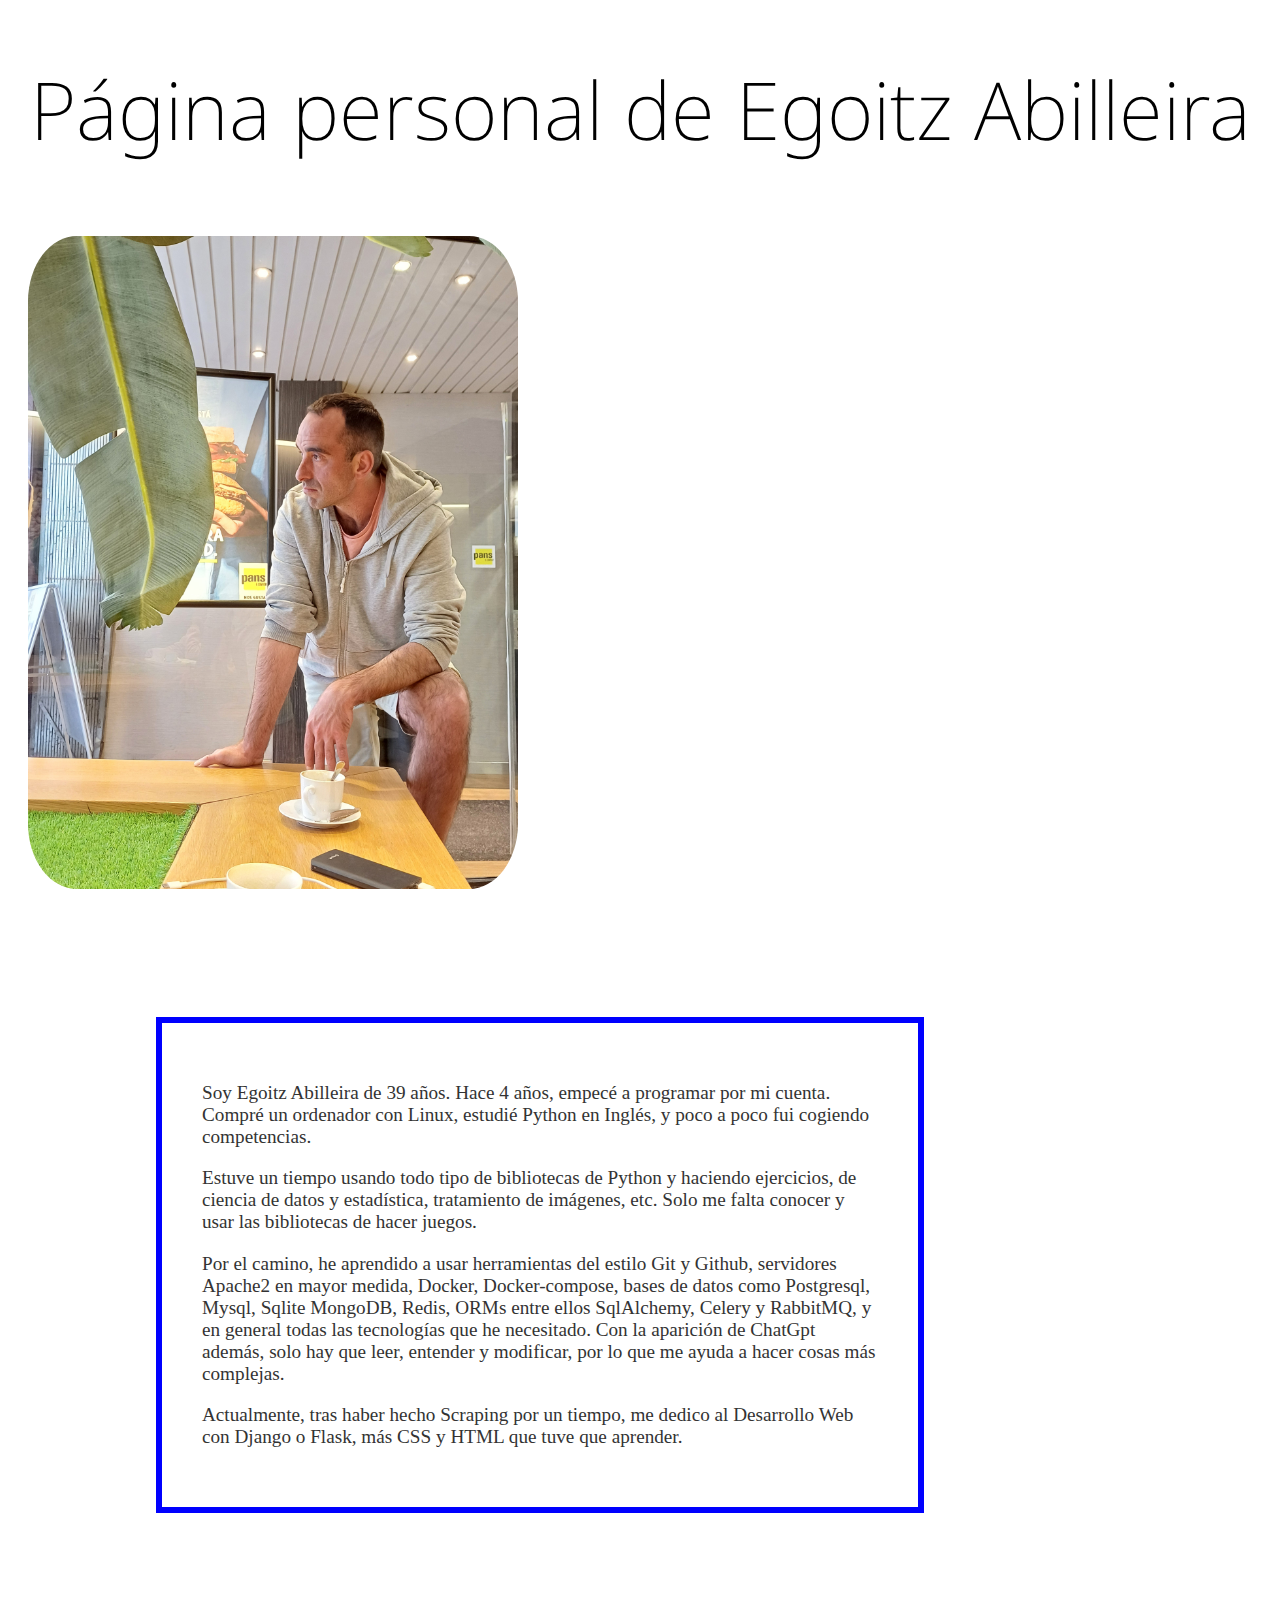
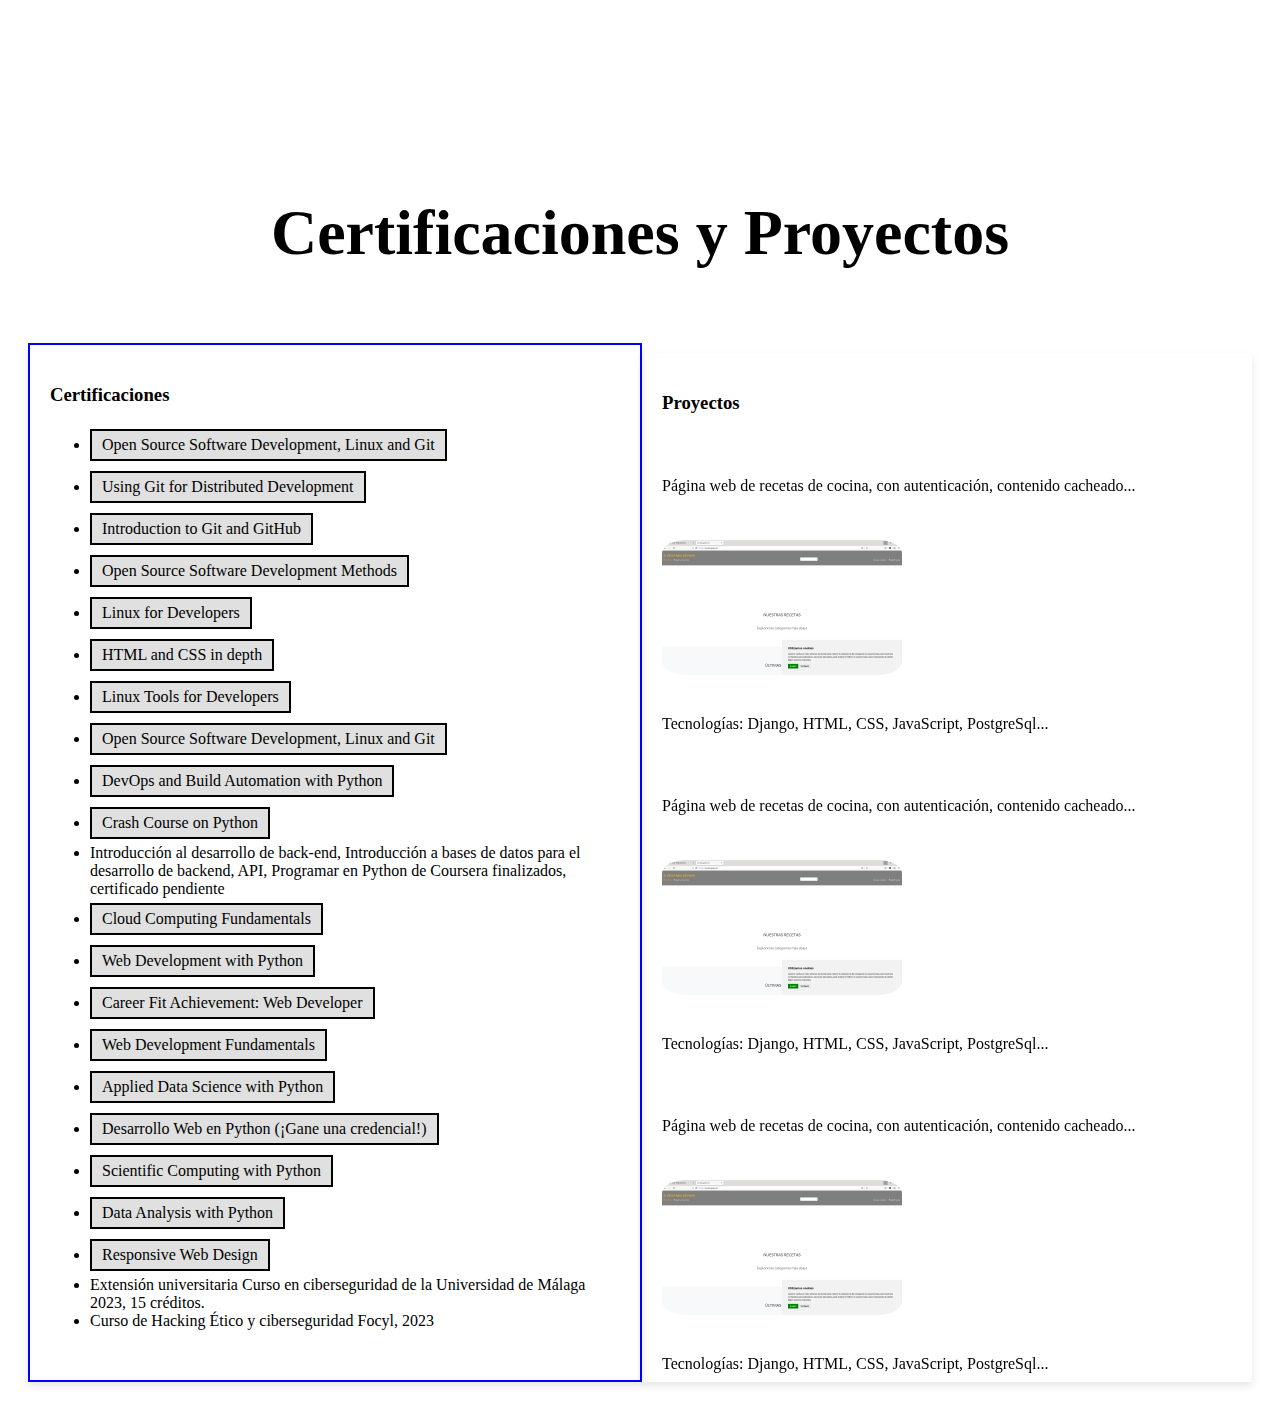
==== index.html @ 9eaa9059 "pages deployment prepared" ====
<!DOCTYPE html>
<html lang="en">
<head>
    <meta charset="UTF-8">
    <meta http-equiv="X-UA-Compatible" content="IE=edge">
    <meta name="viewport" content="width=device-width, initial-scale=1.0">
    <title>Egoitz Abilleira</title>
    <link rel="stylesheet" href="css/styles.css">
    <link rel="preconnect" href="https://fonts.googleapis.com">
    <link rel="preconnect" href="https://fonts.gstatic.com" crossorigin>
    <link href="https://fonts.googleapis.com/css2?family=Noto+Sans:ital,wght@0,100..900;1,100..900&display=swap" rel="stylesheet">
</head>
<body>
    <h1 class="encabezado noto-sans-principal">Página personal de Egoitz Abilleira</h1>
    <div class="container">
        <img src="images/egoitz.jpg" alt="imagen de Egoitz en un bar" class="imagen-portada">
        <div class="texto">
            <p>Soy Egoitz Abilleira de 39 años. Hace 4 años, empecé a programar por mi cuenta. Compré un ordenador con Linux, estudié Python en Inglés, y poco a poco fui cogiendo competencias.</p>
            <p>Estuve un tiempo usando todo tipo de bibliotecas de Python y haciendo ejercicios, de ciencia de datos y estadística, tratamiento de imágenes, etc. Solo me falta conocer y usar las bibliotecas de hacer juegos.</p>
            <p>Por el camino, he aprendido a usar herramientas del estilo Git y Github, servidores Apache2 en mayor medida, Docker, Docker-compose, bases de datos como Postgresql, Mysql, Sqlite MongoDB, Redis, ORMs entre ellos SqlAlchemy, Celery y RabbitMQ, y en general todas las tecnologías que he necesitado. Con la aparición de ChatGpt además, solo hay que leer, entender y modificar, por lo que me ayuda a hacer cosas más complejas.</p>  
            <p>Actualmente, tras haber hecho Scraping por un tiempo, me dedico al Desarrollo Web con Django o Flask, más CSS y HTML que tuve que aprender.</p>
        </div>
    </div>
        <h2 class="proyectos-general">Certificaciones y Proyectos</h2>
        <div class="container-certificaciones">
            <div class="certificaciones">
                <h3>Certificaciones</h3>
                <ul>
                    <li><a href="https://coursera.org/share/5e791235f483a3321ea0749d07b5738d" alt="Certificado Open Source Software Development, Linux and Git">Open Source Software Development, Linux and Git</a></li>
                    <li><a href="https://coursera.org/share/64c49ed58aa99e72b7c7ee0e04119a57" alt="Certificado Using Git for Distributed Development">Using Git for Distributed Development</a></li>
                    <li><a href="https://coursera.org/share/950c98c33cd88bc21c726cab302c7c90" alt="Certificado Introduction to Git and GitHub">Introduction to Git and GitHub</a></li>
                    <li><a href="https://coursera.org/share/4c21274ac7ad7e0899e19bfd77bc5443" alt="Certificado Open Source Software Development Methods">Open Source Software Development Methods</a></li>
                    <li><a href="https://coursera.org/share/cb8cbb993e0e79a87a325042787c3967" alt="Certificado Linux for Developers">Linux for Developers</a></li>
                    <li><a href="https://coursera.org/share/3f7f99d3c9ae329ac4e78a32f2f5c50c" alt="Certificado HTML and CSS in depth">HTML and CSS in depth</a></li>
                    <li><a href="https://coursera.org/share/3068f861a8083034b82b0c6dc4c56edb" alt="Certificado Linux Tools for Developers">Linux Tools for Developers</a></li>
                    <li><a href="https://coursera.org/share/5e791235f483a3321ea0749d07b5738d" alt="Certificado Open Source Software Development, Linux and Git">Open Source Software Development, Linux and Git</a></li>
                    <li><a href="https://coursera.org/share/c932295548ddf803f2cc835431535522" alt="Certificado DevOps and Build Automation with Python">DevOps and Build Automation with Python</a></li>
                    <li><a href="https://coursera.org/share/fd2536ddbe207f789de97fddfc4800f8" alt="Certificado Crash Course on Python">Crash Course on Python</a></li>
                    <li>Introducción al desarrollo de back-end, Introducción a bases de datos para el desarrollo de backend, API, Programar en Python de Coursera finalizados, certificado pendiente</li>
                    <li><a href="https://skills.yourlearning.ibm.com/credential/CREDLY-fd600bd9-7565-458c-b5d2-7b5b8b856eeb" alt="Credencial Cloud Computing Fundamentals">Cloud Computing Fundamentals</a></li>
                    <li><a href="https://skills.yourlearning.ibm.com/credential/CREDLY-e9e5ff35-fe36-4f0b-a3a0-97895da894c3" alt="Certificado Web Development with Python">Web Development with Python</a></li>
                    <li><a href="https://skills.yourlearning.ibm.com/credential/CREDLY-3a60e96e-7e12-4f8d-9675-d45d09d2409f" alt="Credencial Career Fit Achievement: Web Developer">Career Fit Achievement: Web Developer</a></li>
                    <li><a href="https://skills.yourlearning.ibm.com/credential/CREDLY-ce744ad1-ca21-498e-a9ea-8c01f792977d" alt="Credencial Web Development Fundamentals">Web Development Fundamentals</a></li>
                    <li><a href="https://skills.yourlearning.ibm.com/certificate/share/0967531463ewogICJvYmplY3RJZCIgOiAiUExBTi1CNkNCRUZDQTJCRkQiLAogICJvYmplY3RUeXBlIiA6ICJBQ1RJVklUWSIsCiAgImxlYXJuZXJDTlVNIiA6ICIxNDc2MzY5UkVHIgp9c9bc02b106-10" alt="Credencial Applied Data Science with Python">Applied Data Science with Python</a></li>
                    <li><a href="https://skills.yourlearning.ibm.com/certificate/share/9e4340894aewogICJvYmplY3RJZCIgOiAiUExBTi05QkMxNTc1RjU1QjgiLAogICJvYmplY3RUeXBlIiA6ICJBQ1RJVklUWSIsCiAgImxlYXJuZXJDTlVNIiA6ICIxNDc2MzY5UkVHIgp9466256de52-10" alt="Credencial Desarrollo Web en Python (¡Gane una credencial!)">Desarrollo Web en Python (¡Gane una credencial!)</a></li>
                    <li><a href="https://freecodecamp.org/certification/fcc80d50951-a974-405d-a1d4-1a8f540de25c/scientific-computing-with-python-v7" alt="Certificado Scientific Computing with Python">Scientific Computing with Python</a></li>
                    <li><a href="https://freecodecamp.org/certification/fcc80d50951-a974-405d-a1d4-1a8f540de25c/data-analysis-with-python-v7" alt="Certificado Data Analysis with Python">Data Analysis with Python</a></li>
                    <li><a href="https://freecodecamp.org/certification/fcc80d50951-a974-405d-a1d4-1a8f540de25c/responsive-web-design" alt="Certificado Responsive Web Design">Responsive Web Design</a></li>                
                    <li>Extensión universitaria Curso en ciberseguridad de la Universidad de Málaga 2023, 15 créditos.</li>
                    <li>Curso de Hacking Ético y ciberseguridad Focyl, 2023</li>
                </ul>
            </div>
            <div class="container-proyectos">
                <h3>Proyectos</h3>
                <div class="miniaturas">
                    <!-- Proyecto 1 -->
                    <div class="proyecto">
                        <div class="descripcion">Página web de recetas de cocina, con autenticación, contenido cacheado...</div>
                        <div class="proyecto-inner">
                            <div class="proyecto-front">
                                <img src="images/portada.png" alt="Proyecto 1" class="miniatura">
                            </div>
                            <div class="proyecto-back">
                                <img src="images/expandir.png" alt="Descripción del Proyecto 1" class="miniatura">
                            </div>
                        </div>
                        <div class="tecnologias">Tecnologías: Django, HTML, CSS, JavaScript, PostgreSql...</div>
                    </div>
                                    <!-- Proyecto 1 -->
                                    <div class="proyecto">
                                        <div class="descripcion">Página web de recetas de cocina, con autenticación, contenido cacheado...</div>
                                        <div class="proyecto-inner">
                                            <div class="proyecto-front">
                                                <img src="images/portada.png" alt="Proyecto 1" class="miniatura">
                                            </div>
                                            <div class="proyecto-back">
                                                <img src="images/expandir.png" alt="Descripción del Proyecto 1" class="miniatura">
                                            </div>
                                        </div>
                                        <div class="tecnologias">Tecnologías: Django, HTML, CSS, JavaScript, PostgreSql...</div>
                                    </div>
                    <!-- Añade más proyectos aquí siguiendo el mismo formato -->
                                    <!-- Proyecto 1 -->
                                    <div class="proyecto">
                                        <div class="descripcion">Página web de recetas de cocina, con autenticación, contenido cacheado...</div>
                                        <div class="proyecto-inner">
                                            <div class="proyecto-front">
                                                <img src="images/portada.png" alt="Proyecto 1" class="miniatura">
                                            </div>
                                            <div class="proyecto-back">
                                                <img src="images/expandir.png" alt="Descripción del Proyecto 1" class="miniatura">
                                            </div>
                                        </div>
                                        <div class="tecnologias">Tecnologías: Django, HTML, CSS, JavaScript, PostgreSql...</div>
                                    </div>
                </div>
            </div>
        </div>
    <script src="js/main.js"></script>
</body>
</html>
---- css/styles.css ----
.noto-sans-principal {
    font-family: "Noto Sans", sans-serif;
    font-optical-sizing: auto;
    font-weight: 200;
    font-style: normal;
  }
  
body {
    overflow-x: hidden; /* Evita la barra de scroll horizontal */
}

.encabezado {
      font-size: 5rem;
      text-align: center;
  }
  
.container {
    display: flex;
    flex-wrap: wrap;
    align-items: center;
    justify-content: space-between;
    max-width: 100%;
    margin: 0 auto;
    padding: 20px;
    box-sizing: border-box;
    overflow: hidden;
}

.proyectos-general {
    font-size: 4rem;
    text-align: center;
    margin-top: 15vh;
}

.imagen-portada {
    width: 40vw;
    max-width: 40%;
    height: auto;
    border-radius: 10%;
    transition: transform 0.5s;
}

.imagen-portada:hover {
    transform: scale(1.05);
}

.texto {
    width: 60vw;
    padding-left: 20px;
    font-size: 1.2rem;
    color: #333;
    border: 6px solid blue;
    padding: 40px;
    margin: 10vw;
    box-sizing: border-box;
    max-width: 100vw;
    word-wrap: break-word;
}

.container-certificaciones {
    display: flex;
    justify-content: space-between;
    margin: 10px auto;
    padding: 20px;
}

.certificaciones {
    width: 48%;
    padding: 20px;
    border: 2px solid blue;
    box-shadow: 0 4px 8px rgba(0, 0, 0, 0.1);
}

.container-proyectos {
    width: 48%;
    padding: 20px;
    margin-top: 10px;
    box-shadow: 0 4px 8px rgba(0, 0, 0, 0.1);
}

.miniaturas {
    display: flex;
    flex-wrap: wrap; /* Permite que los elementos se muevan a la siguiente línea */
    justify-content: space-around; /* Espacio entre los proyectos */
    gap: 30px; /* Espacio entre miniaturas */
}

.proyecto {
    perspective: 1000px; /* Establece la perspectiva 3D */
    width: 100%; /* Ajusta según sea necesario */
    height: 200px; /* Ajusta según el tamaño de las imágenes */
    margin-bottom: 5vh; /* Espaciado entre proyectos */
    margin-top: 5vh;
}

.proyecto-inner {
    position: relative;
    width: 100%;
    height: 100%;
    transform-style: preserve-3d; /* Permite el efecto 3D */
    transition: transform 0.6s; /* Suaviza la animación */
}

.proyecto-front,
.proyecto-back {
    position: absolute;
    width: 100%;
    height: 100%;
    backface-visibility: hidden; /* Oculta la parte trasera cuando está girada */
    border-radius: 10%; /* Bordes redondeados */
    margin-top: 5vh;
    margin-bottom: 5vh;
}

.proyecto-front {
    z-index: 2; /* Mantiene la parte frontal encima */
}

.proyecto-back {
    transform: rotateY(180deg); /* Rota la parte trasera 180 grados */
}

.proyecto-inner:hover {
    transform: rotateY(180deg); /* Gira el contenedor al hacer hover */
}

.miniatura {
    width: auto; /* Asegura que las imágenes ocupen todo el ancho del contenedor */
    height: 15vh; /* Mantiene la relación de aspecto */
    border-radius: 10%; /* Bordes redondeados */
    object-fit: cover;
}

.tecnologias {
    margin-top: 20px;
    margin-bottom: 10px;
}

/* Estilos para los enlaces */
a {
    background-color: #e0e0e0; /* Fondo del enlace */
    border: 2px solid #000; /* Borde del enlace */
    padding: 5px 10px; /* Espaciado interno */
    text-decoration: none; /* Eliminar subrayado */
    color: #000; /* Color de texto */
    display: inline-block;
    margin: 5px 0;
    transition: background-color 0.3s, transform 0.3s;
}

a:hover {
    background-color: #c0c0c0; /* Fondo al hacer hover */
    transform: scale(1.05); /* Ligeramente más grande */
}

/* Media queries para pantallas pequeñas */
@media (max-width: 920px) {
    .container {
        flex-direction: column; /* Cambia a columna en pantallas pequeñas */
        padding: 10px;
    }
    
    .container-certificaciones {
        flex-direction: column;
        align-items: center;
    }

    .texto {
        margin: 5vh 0; /* Ajusta el margen superior e inferior */
        padding: 20px; /* Asegura que el padding no cause desbordamiento */
        width: 100%;
        max-width: 100vw; /* Evita desbordamientos en móviles */
    }
    
    .imagen-portada {
        width: 100%; /* Ancho completo para la imagen */
    }
    
    .certificaciones,
    .container-proyectos {
        margin-bottom: 20px;
        width: 100%; /* Ancho completo para certificaciones y proyectos */
    }
    
    .proyectos-general {
        font-size: 2.5rem; /* Ajustar tamaño del título en pantallas pequeñas */
    }

    .imagen-portada {
        width: 100%;
    }

    .proyecto {
        perspective: 1000px; /* Establece la perspectiva 3D */
        width: 100%; /* Ajusta según sea necesario */
        height: 200px; /* Ajusta según el tamaño de las imágenes */
        margin-bottom: 10vh; /* Espaciado entre proyectos */
        margin-top: 10vh;
    }

    body {
        overflow-x: hidden; /* Evita la barra de scroll horizontal */
    }

    .proyecto-front,
    .proyecto-back {
        margin-top: 20px;
        margin-bottom: 50px;
    }

    .tecnologias {
        margin-top: 40px;
        margin-bottom: 40px;
    }

    .descripcion {
        width: 100%; /* Ocupa el 100% del contenedor */
        padding: 10px; /* Ajustar padding para evitar desbordamiento */
        box-sizing: border-box; /* Asegura que padding no afecte el ancho */
        margin: 20px 20px;
    }
}
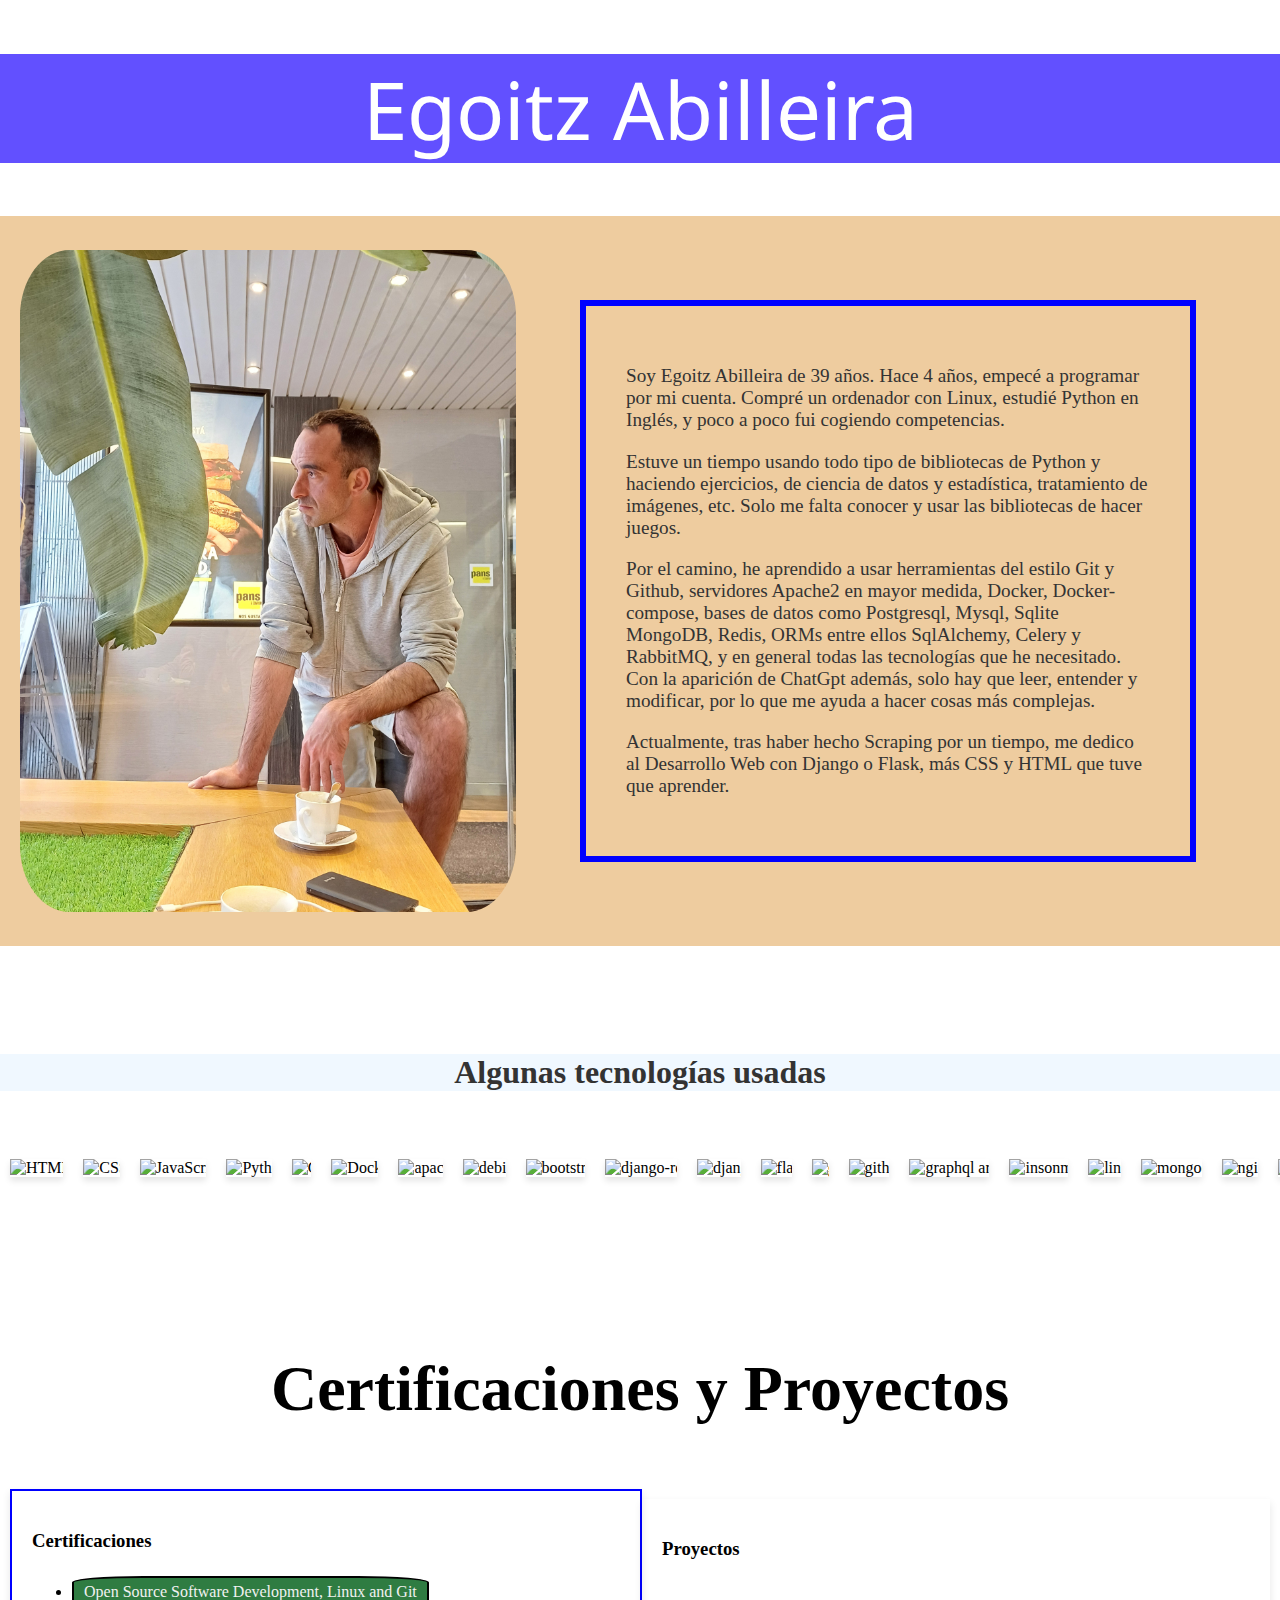
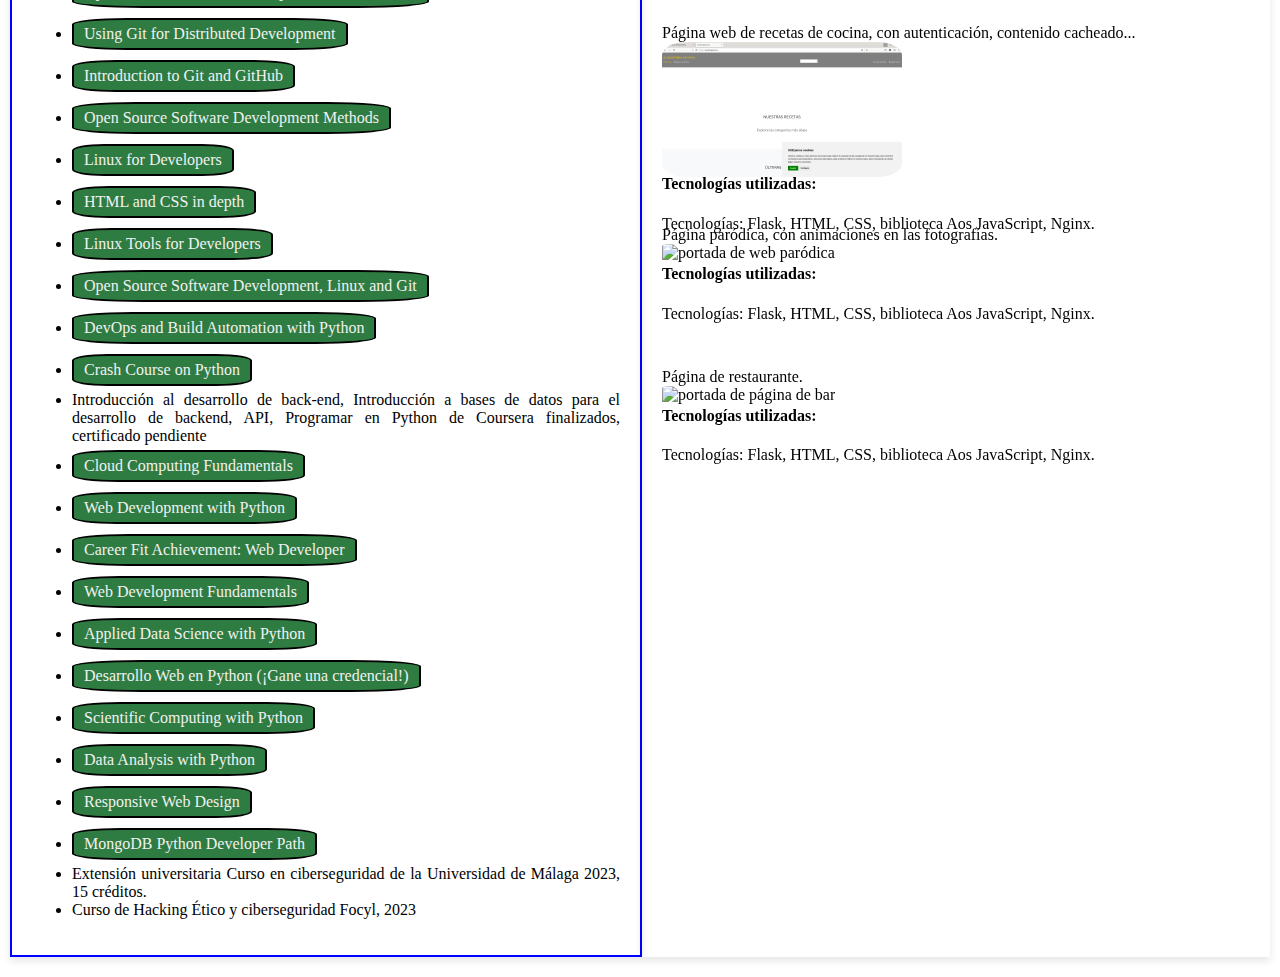
==== commit cf4f4c95: "layout en progreso" ====
--- a/index.html
+++ b/index.html
@@ -11,7 +11,7 @@
     <link href="https://fonts.googleapis.com/css2?family=Noto+Sans:ital,wght@0,100..900;1,100..900&display=swap" rel="stylesheet">
 </head>
 <body>
-    <h1 class="encabezado noto-sans-principal">Página personal de Egoitz Abilleira</h1>
+    <h1 class="encabezado noto-sans-principal">Egoitz Abilleira</h1>
     <div class="container">
         <img src="images/egoitz.jpg" alt="imagen de Egoitz en un bar" class="imagen-portada">
         <div class="texto">
@@ -20,6 +20,37 @@
             <p>Por el camino, he aprendido a usar herramientas del estilo Git y Github, servidores Apache2 en mayor medida, Docker, Docker-compose, bases de datos como Postgresql, Mysql, Sqlite MongoDB, Redis, ORMs entre ellos SqlAlchemy, Celery y RabbitMQ, y en general todas las tecnologías que he necesitado. Con la aparición de ChatGpt además, solo hay que leer, entender y modificar, por lo que me ayuda a hacer cosas más complejas.</p>  
             <p>Actualmente, tras haber hecho Scraping por un tiempo, me dedico al Desarrollo Web con Django o Flask, más CSS y HTML que tuve que aprender.</p>
         </div>
+    </div>
+    <div class="carousel-container">
+        <h2 class="carousel-title">Algunas tecnologías usadas</h2>
+            <div class="carousel">
+                <div class="carousel-track">
+                    <img src="https://cdn.jsdelivr.net/gh/devicons/devicon/icons/html5/html5-original.svg" alt="HTML5" class="carousel-logo" />
+                    <img src="https://cdn.jsdelivr.net/gh/devicons/devicon/icons/css3/css3-original.svg" alt="CSS3" class="carousel-logo" />
+                    <img src="https://cdn.jsdelivr.net/gh/devicons/devicon/icons/javascript/javascript-original.svg" alt="JavaScript" class="carousel-logo" />
+                    <img src="https://cdn.jsdelivr.net/gh/devicons/devicon/icons/python/python-original.svg" alt="Python" class="carousel-logo" />
+                    <img src="https://cdn.jsdelivr.net/gh/devicons/devicon/icons/go/go-original.svg" alt="Go" class="carousel-logo" />
+                    <img src="https://cdn.jsdelivr.net/gh/devicons/devicon/icons/docker/docker-original.svg" alt="Docker" class="carousel-logo"/>
+                    <img src="https://cdn.jsdelivr.net/gh/devicons/devicon@latest/icons/apache/apache-original-wordmark.svg" alt="apache" class="carousel-logo"/>
+                    <img src="https://cdn.jsdelivr.net/gh/devicons/devicon@latest/icons/debian/debian-original-wordmark.svg" alt="debian" class="carousel-logo" />
+                    <img src="https://cdn.jsdelivr.net/gh/devicons/devicon@latest/icons/bootstrap/bootstrap-original-wordmark.svg" alt="bootstrap" class="carousel-logo" />
+                    <img src="https://cdn.jsdelivr.net/gh/devicons/devicon@latest/icons/djangorest/djangorest-original.svg" alt="django-rest" class="carousel-logo" />
+                    <img src="https://cdn.jsdelivr.net/gh/devicons/devicon@latest/icons/django/django-plain.svg" alt="django" class="carousel-logo" />
+                    <img src="https://cdn.jsdelivr.net/gh/devicons/devicon@latest/icons/flask/flask-original-wordmark.svg" alt="flask" class="carousel-logo" />
+                    <img src="https://cdn.jsdelivr.net/gh/devicons/devicon@latest/icons/git/git-original-wordmark.svg" alt="git" class="carousel-logo"/>
+                    <img src="https://cdn.jsdelivr.net/gh/devicons/devicon@latest/icons/github/github-original-wordmark.svg" alt="github" class="carousel-logo" />
+                    <img src="https://cdn.jsdelivr.net/gh/devicons/devicon@latest/icons/graphql/graphql-plain.svg" alt="graphql architecture" class="carousel-logo" />
+                    <img src="https://cdn.jsdelivr.net/gh/devicons/devicon@latest/icons/insomnia/insomnia-original-wordmark.svg" alt="insonmia" class="carousel-logo" />
+                    <img src="https://cdn.jsdelivr.net/gh/devicons/devicon@latest/icons/linux/linux-original.svg" alt="linux" class="carousel-logo" />
+                    <img src="https://cdn.jsdelivr.net/gh/devicons/devicon@latest/icons/mongodb/mongodb-plain-wordmark.svg" alt="mongodb" class="carousel-logo" />
+                    <img src="https://cdn.jsdelivr.net/gh/devicons/devicon@latest/icons/nginx/nginx-original.svg" alt="nginx" class="carousel-logo" />
+                    <img src="https://cdn.jsdelivr.net/gh/devicons/devicon@latest/icons/postgresql/postgresql-original-wordmark.svg" alt="postgresql" class="carousel-logo" />
+                    <img src="https://cdn.jsdelivr.net/gh/devicons/devicon@latest/icons/pytest/pytest-original-wordmark.svg" alt="pytest" class="carousel-logo" />
+                    <img src="https://cdn.jsdelivr.net/gh/devicons/devicon@latest/icons/rabbitmq/rabbitmq-plain-wordmark.svg" alt="rabbitmq" class="carousel-logo" />
+                    <img src="https://cdn.jsdelivr.net/gh/devicons/devicon@latest/icons/selenium/selenium-original.svg" alt="selenium" class="carousel-logo" />
+                    <img src="https://cdn.jsdelivr.net/gh/devicons/devicon@latest/icons/ubuntu/ubuntu-original-wordmark.svg" alt="ubuntu" class="carousel-logo" />
+                </div>
+            </div>
     </div>
         <h2 class="proyectos-general">Certificaciones y Proyectos</h2>
         <div class="container-certificaciones">
@@ -46,6 +77,7 @@
                     <li><a href="https://freecodecamp.org/certification/fcc80d50951-a974-405d-a1d4-1a8f540de25c/scientific-computing-with-python-v7" alt="Certificado Scientific Computing with Python">Scientific Computing with Python</a></li>
                     <li><a href="https://freecodecamp.org/certification/fcc80d50951-a974-405d-a1d4-1a8f540de25c/data-analysis-with-python-v7" alt="Certificado Data Analysis with Python">Data Analysis with Python</a></li>
                     <li><a href="https://freecodecamp.org/certification/fcc80d50951-a974-405d-a1d4-1a8f540de25c/responsive-web-design" alt="Certificado Responsive Web Design">Responsive Web Design</a></li>                
+                    <li><a href="https://learn.mongodb.com/c/KRLtvllpQdGCoR5FCAbcKA" alt="certificado de MongoDB">MongoDB Python Developer Path</a></li>
                     <li>Extensión universitaria Curso en ciberseguridad de la Universidad de Málaga 2023, 15 créditos.</li>
                     <li>Curso de Hacking Ético y ciberseguridad Focyl, 2023</li>
                 </ul>
@@ -58,44 +90,55 @@
                         <div class="descripcion">Página web de recetas de cocina, con autenticación, contenido cacheado...</div>
                         <div class="proyecto-inner">
                             <div class="proyecto-front">
-                                <img src="images/portada.png" alt="Proyecto 1" class="miniatura">
+                                <img src="images/portada.png" alt="portada página de recetas" class="miniatura">
                             </div>
                             <div class="proyecto-back">
-                                <img src="images/expandir.png" alt="Descripción del Proyecto 1" class="miniatura">
+                                <img src="images/expandir.png" alt="detalle de recetas de la página" class="miniatura">
                             </div>
                         </div>
-                        <div class="tecnologias">Tecnologías: Django, HTML, CSS, JavaScript, PostgreSql...</div>
+                        <h4>Tecnologías utilizadas:</h4>
+                        <p>Tecnologías: Flask, HTML, CSS, biblioteca Aos JavaScript, Nginx.</p>                    </div>
                     </div>
-                                    <!-- Proyecto 1 -->
-                                    <div class="proyecto">
-                                        <div class="descripcion">Página web de recetas de cocina, con autenticación, contenido cacheado...</div>
-                                        <div class="proyecto-inner">
-                                            <div class="proyecto-front">
-                                                <img src="images/portada.png" alt="Proyecto 1" class="miniatura">
-                                            </div>
-                                            <div class="proyecto-back">
-                                                <img src="images/expandir.png" alt="Descripción del Proyecto 1" class="miniatura">
-                                            </div>
-                                        </div>
-                                        <div class="tecnologias">Tecnologías: Django, HTML, CSS, JavaScript, PostgreSql...</div>
-                                    </div>
-                    <!-- Añade más proyectos aquí siguiendo el mismo formato -->
-                                    <!-- Proyecto 1 -->
-                                    <div class="proyecto">
-                                        <div class="descripcion">Página web de recetas de cocina, con autenticación, contenido cacheado...</div>
-                                        <div class="proyecto-inner">
-                                            <div class="proyecto-front">
-                                                <img src="images/portada.png" alt="Proyecto 1" class="miniatura">
-                                            </div>
-                                            <div class="proyecto-back">
-                                                <img src="images/expandir.png" alt="Descripción del Proyecto 1" class="miniatura">
-                                            </div>
-                                        </div>
-                                        <div class="tecnologias">Tecnologías: Django, HTML, CSS, JavaScript, PostgreSql...</div>
-                                    </div>
-                </div>
+                        <!-- Proyecto 2 -->
+                    <div class="proyecto">
+                        <div class="descripcion">Página paródica, con animaciones en las fotografías.</div>
+                        <div class="proyecto-inner">
+                            <div class="proyecto-front">
+                                <img src="images/portada_ruta.png" alt="portada de web paródica" class="miniatura">
+                            </div>
+                            <div class="proyecto-back">
+                                <img src="images/ruta.png" alt="parte media de la web paródica" class="miniatura">
+                            </div>
+                        </div>
+                        <div class="tecnologias">
+                            <h4>Tecnologías utilizadas:</h4>
+                            <p>Tecnologías: Flask, HTML, CSS, biblioteca Aos JavaScript, Nginx.</p>
+                    </div>
+                    </div>
+                    <!-- Proyecto 3 -->
+                    <div class="proyecto">
+                        <div class="descripcion">Página de restaurante.</div>
+                        <div class="proyecto-inner">
+                            <div class="proyecto-front">
+                                <img src="images/portada_gastro.png" alt="portada de página de bar" class="miniatura">
+                            </div>
+                            <div class="proyecto-back">
+                                <img src="images/gastro.png" alt="parte de abajo de la página" class="miniatura">
+                            </div>
+                        </div>
+                        <h4>Tecnologías utilizadas:</h4>
+                        <p>Tecnologías: Flask, HTML, CSS, biblioteca Aos JavaScript, Nginx.</p>                    </div>
+                    </div>
             </div>
+
+        <div class="recursos">
+        <div class="libros"></div>
+        <div class="lugares-interes"></div>
         </div>
+    <footer class="footer">
+        <div class="container-1"></div>
+        <div class="container-2"></div>
+    </footer>
     <script src="js/main.js"></script>
 </body>
 </html>
--- a/css/styles.css
+++ b/css/styles.css
@@ -1,22 +1,27 @@
 .noto-sans-principal {
     font-family: "Noto Sans", sans-serif;
     font-optical-sizing: auto;
-    font-weight: 200;
+    font-weight: 400;
     font-style: normal;
   }
   
 body {
-    overflow-x: hidden; /* Evita la barra de scroll horizontal */
+    overflow-x: hidden;
+    margin: 0;
+    padding: 0;
+    background-color: white;
 }
 
 .encabezado {
       font-size: 5rem;
       text-align: center;
+      background-color: rgb(98, 80, 255);
+      color: rgb(255, 255, 255);
   }
   
 .container {
     display: flex;
-    flex-wrap: wrap;
+    flex-wrap: nowrap;
     align-items: center;
     justify-content: space-between;
     max-width: 100%;
@@ -24,6 +29,18 @@
     padding: 20px;
     box-sizing: border-box;
     overflow: hidden;
+    background-color: rgb(238, 204, 159);
+}
+
+.container-certificaciones {
+    display: flex;
+    justify-content: space-between;
+    text-align: justify;
+    margin: 10px auto;
+    padding: 20px;
+    background-image: url('robotpe.jpeg');
+    background-repeat: repeat;
+    padding: 10px;
 }
 
 .proyectos-general {
@@ -33,7 +50,7 @@
 }
 
 .imagen-portada {
-    width: 40vw;
+    width: 40%;
     max-width: 40%;
     height: auto;
     border-radius: 10%;
@@ -45,24 +62,21 @@
 }
 
 .texto {
-    width: 60vw;
+    width: 55%;
+    max-width: 55%;
+    height: auto;
+    transition: transform 0.5s;
     padding-left: 20px;
     font-size: 1.2rem;
     color: #333;
     border: 6px solid blue;
     padding: 40px;
-    margin: 10vw;
+    margin: 5vw;
     box-sizing: border-box;
-    max-width: 100vw;
     word-wrap: break-word;
 }
 
-.container-certificaciones {
-    display: flex;
-    justify-content: space-between;
-    margin: 10px auto;
-    padding: 20px;
-}
+
 
 .certificaciones {
     width: 48%;
@@ -75,12 +89,13 @@
     width: 48%;
     padding: 20px;
     margin-top: 10px;
+    overflow: hidden;
     box-shadow: 0 4px 8px rgba(0, 0, 0, 0.1);
 }
 
 .miniaturas {
     display: flex;
-    flex-wrap: wrap; /* Permite que los elementos se muevan a la siguiente línea */
+    flex-wrap:nowrap;
     justify-content: space-around; /* Espacio entre los proyectos */
     gap: 30px; /* Espacio entre miniaturas */
 }
@@ -88,9 +103,10 @@
 .proyecto {
     perspective: 1000px; /* Establece la perspectiva 3D */
     width: 100%; /* Ajusta según sea necesario */
-    height: 200px; /* Ajusta según el tamaño de las imágenes */
+    height: auto; /* Ajusta según el tamaño de las imágenes */
     margin-bottom: 5vh; /* Espaciado entre proyectos */
     margin-top: 5vh;
+    position: relative;
 }
 
 .proyecto-inner {
@@ -108,8 +124,6 @@
     height: 100%;
     backface-visibility: hidden; /* Oculta la parte trasera cuando está girada */
     border-radius: 10%; /* Bordes redondeados */
-    margin-top: 5vh;
-    margin-bottom: 5vh;
 }
 
 .proyecto-front {
@@ -138,18 +152,19 @@
 
 /* Estilos para los enlaces */
 a {
-    background-color: #e0e0e0; /* Fondo del enlace */
+    background-color: #2f7c42; /* Fondo del enlace */
     border: 2px solid #000; /* Borde del enlace */
+    border-radius: 20%;
     padding: 5px 10px; /* Espaciado interno */
     text-decoration: none; /* Eliminar subrayado */
-    color: #000; /* Color de texto */
+    color: #f1f1f1; /* Color de texto */
     display: inline-block;
     margin: 5px 0;
     transition: background-color 0.3s, transform 0.3s;
 }
 
 a:hover {
-    background-color: #c0c0c0; /* Fondo al hacer hover */
+    background-color: #80e026; /* Fondo al hacer hover */
     transform: scale(1.05); /* Ligeramente más grande */
 }
 
@@ -219,4 +234,70 @@
         box-sizing: border-box; /* Asegura que padding no afecte el ancho */
         margin: 20px 20px;
     }
-}+}
+
+/* Estilos para el contenedor del carrusel y el título */
+.carousel-container {
+    width: 100%;
+    padding: 20px 0;
+    background-color: white;
+    margin-bottom: 30px; /* Espacio entre el título y otros elementos */
+    margin-top: 40px;
+}
+
+.carousel-title {
+    font-size: 2rem;
+    color: #333;
+    font-weight: 700;
+    text-align: center;
+    margin-top: 3rem;
+    margin-bottom: 3rem;
+    background-color: aliceblue;
+
+}
+
+.carousel {
+    width: 100%;
+    overflow: hidden;
+    position: relative;
+    background-color: white;
+    padding: 20px 0;
+    overflow-x: hidden;
+}
+
+.carousel-track {
+    display: flex;
+    width: 100%;
+    animation: scroll 20s linear infinite;
+    white-space: nowrap;
+}
+
+.carousel-logo {
+    width: 80px; /* O ajusta según necesidad */
+    height: auto;
+    margin: 0 10px;
+    box-shadow: 0 4px 6px rgba(0, 0, 0, 0.1);
+}
+
+@keyframes scroll {
+    0% {
+        transform: translateX(100%);
+    }
+    100% {
+        transform: translateX(-100%);
+    }
+}
+
+@media (max-width: 600px) {
+    .carousel-logo {
+        width: 60px;
+        margin: 0 10px;
+    }
+}
+
+/* Media queries para pantallas pequeñas */
+@media (max-width: 920px) {
+    .carousel-title {
+        font-size: 1.5rem; /* Ajusta el tamaño del texto en pantallas pequeñas */
+    }
+}
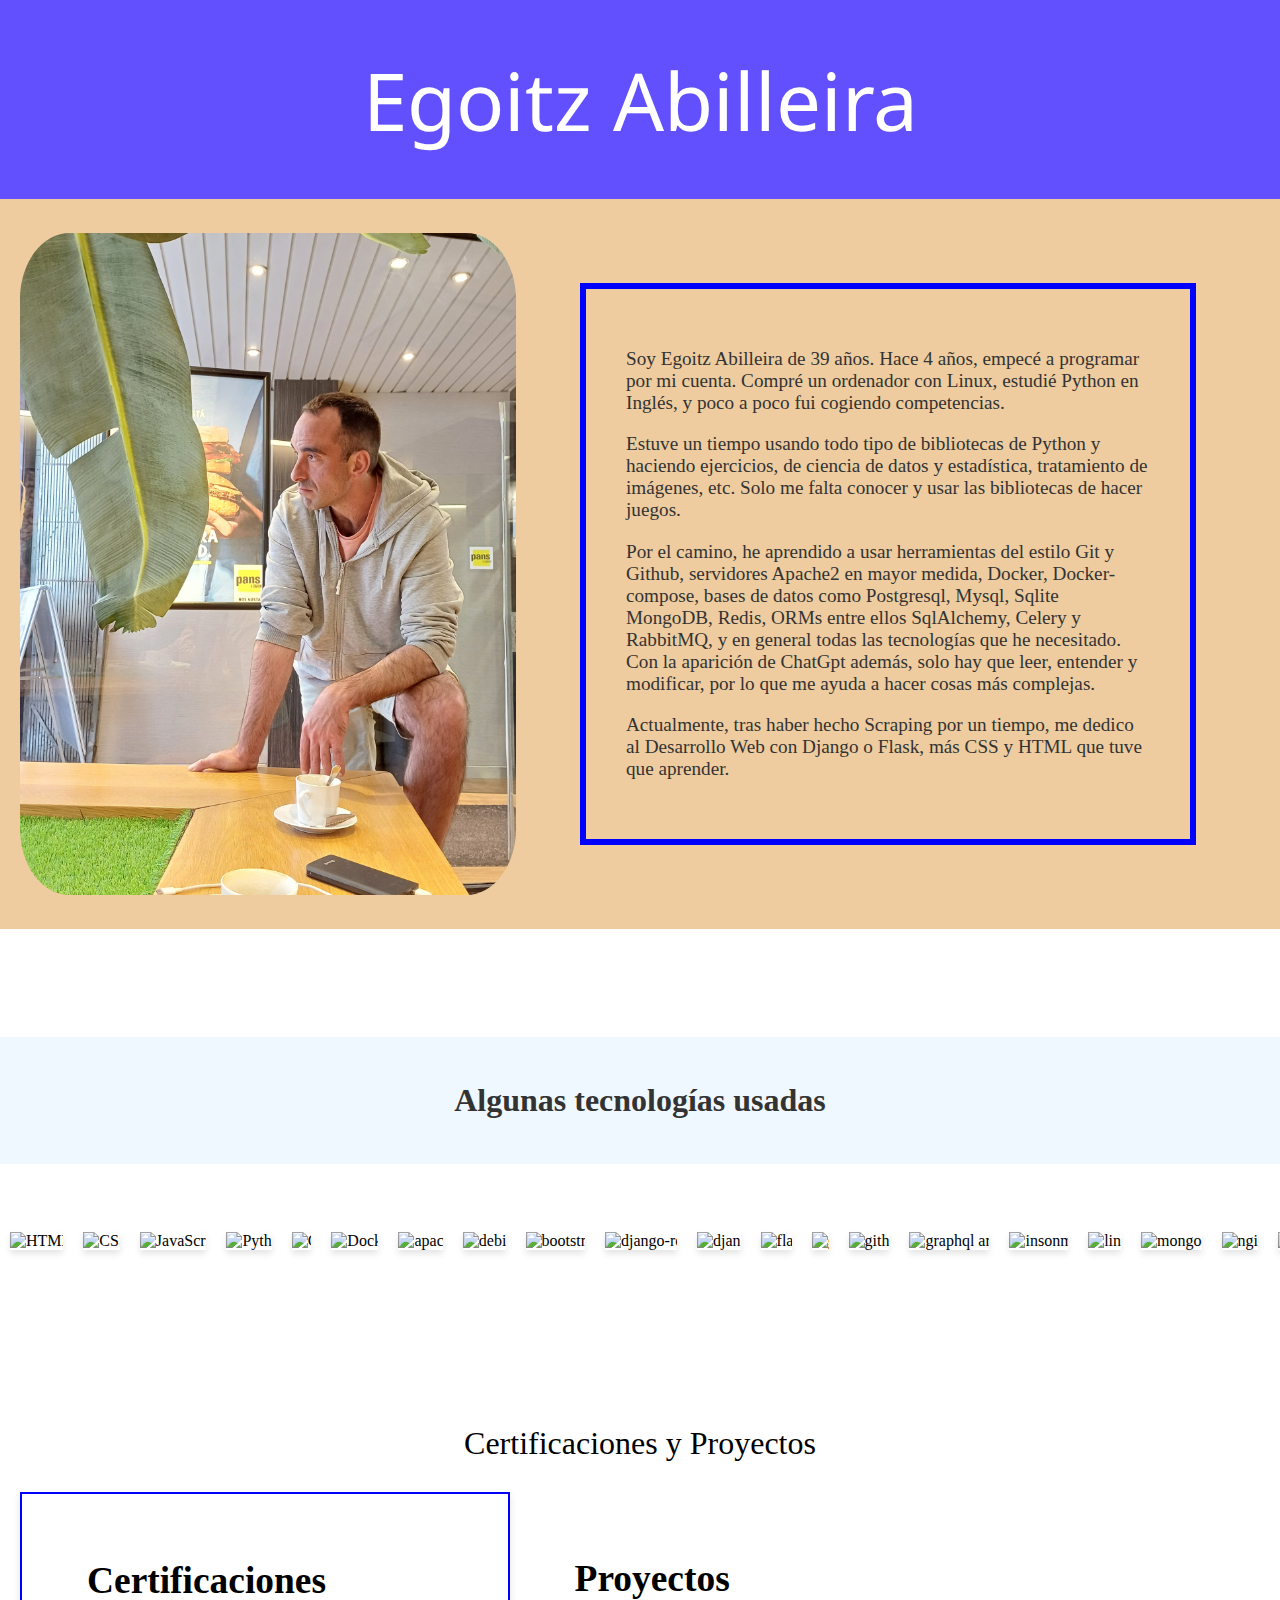
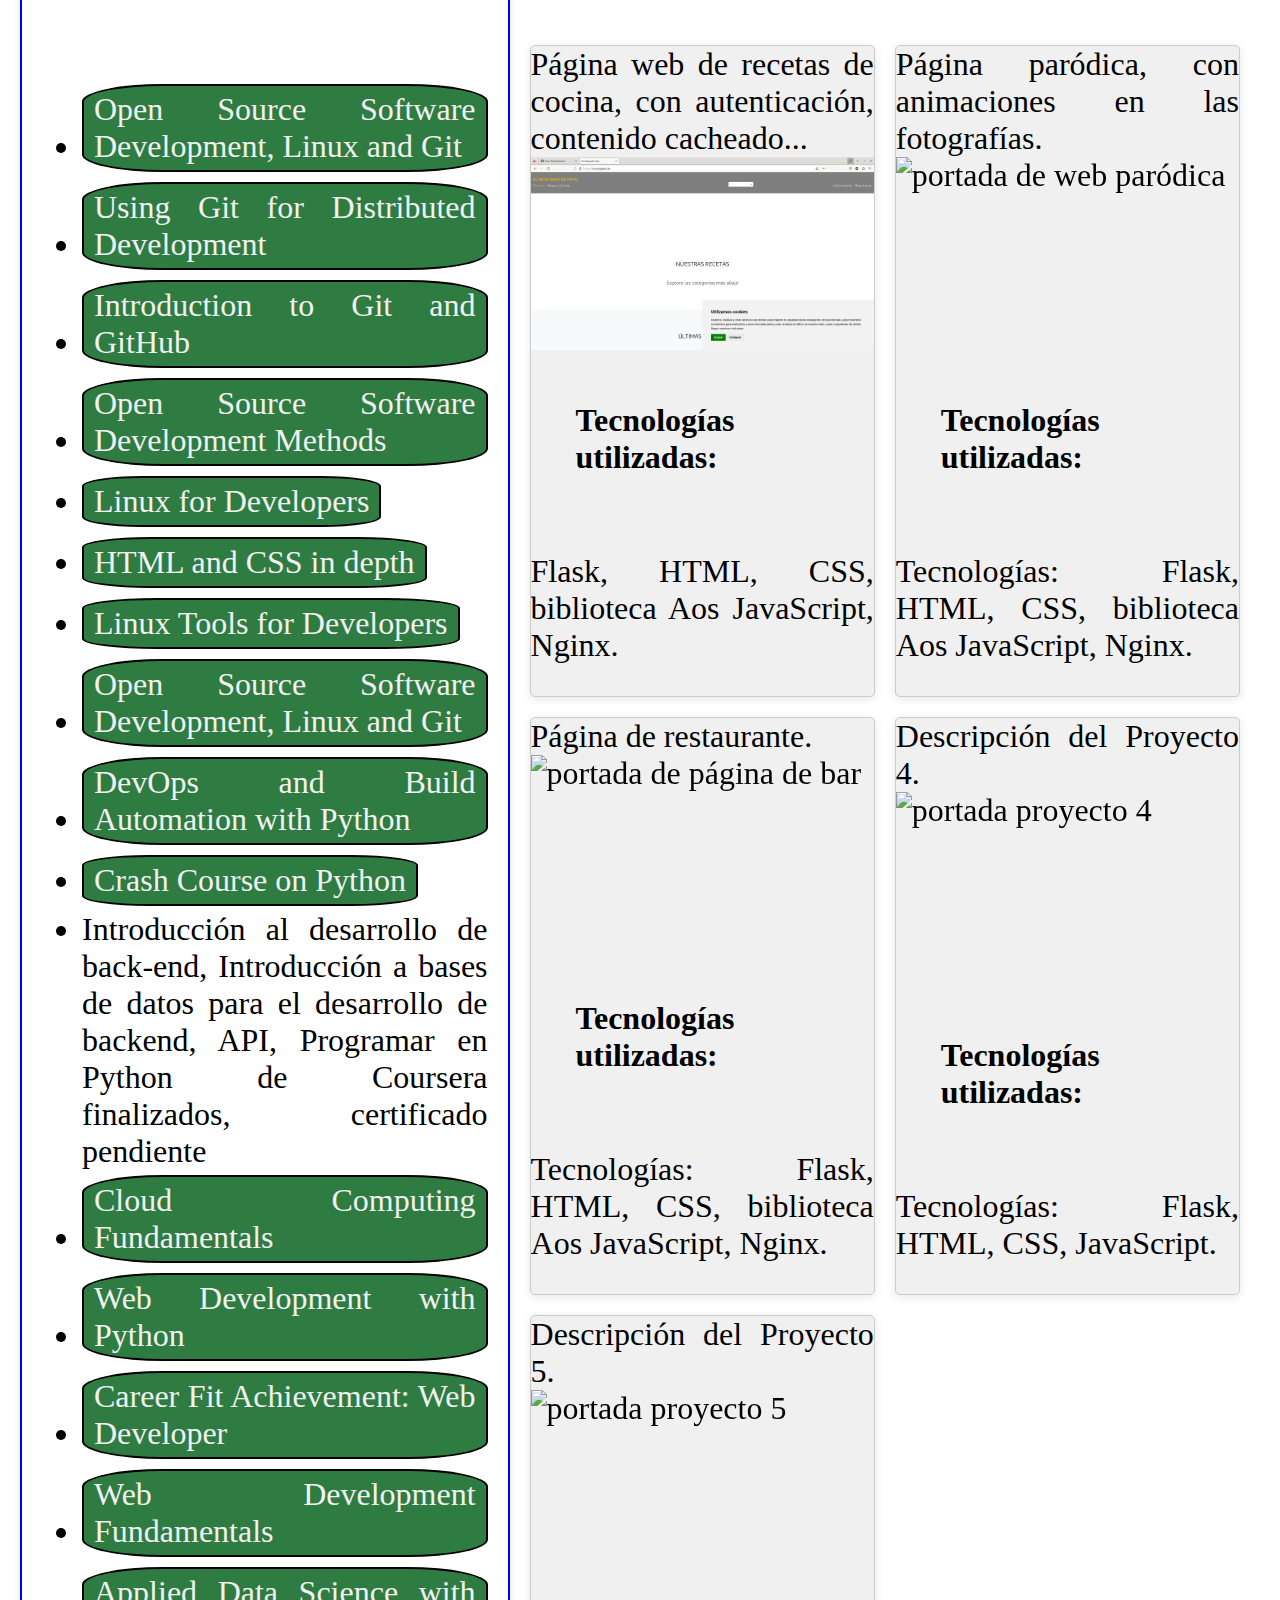
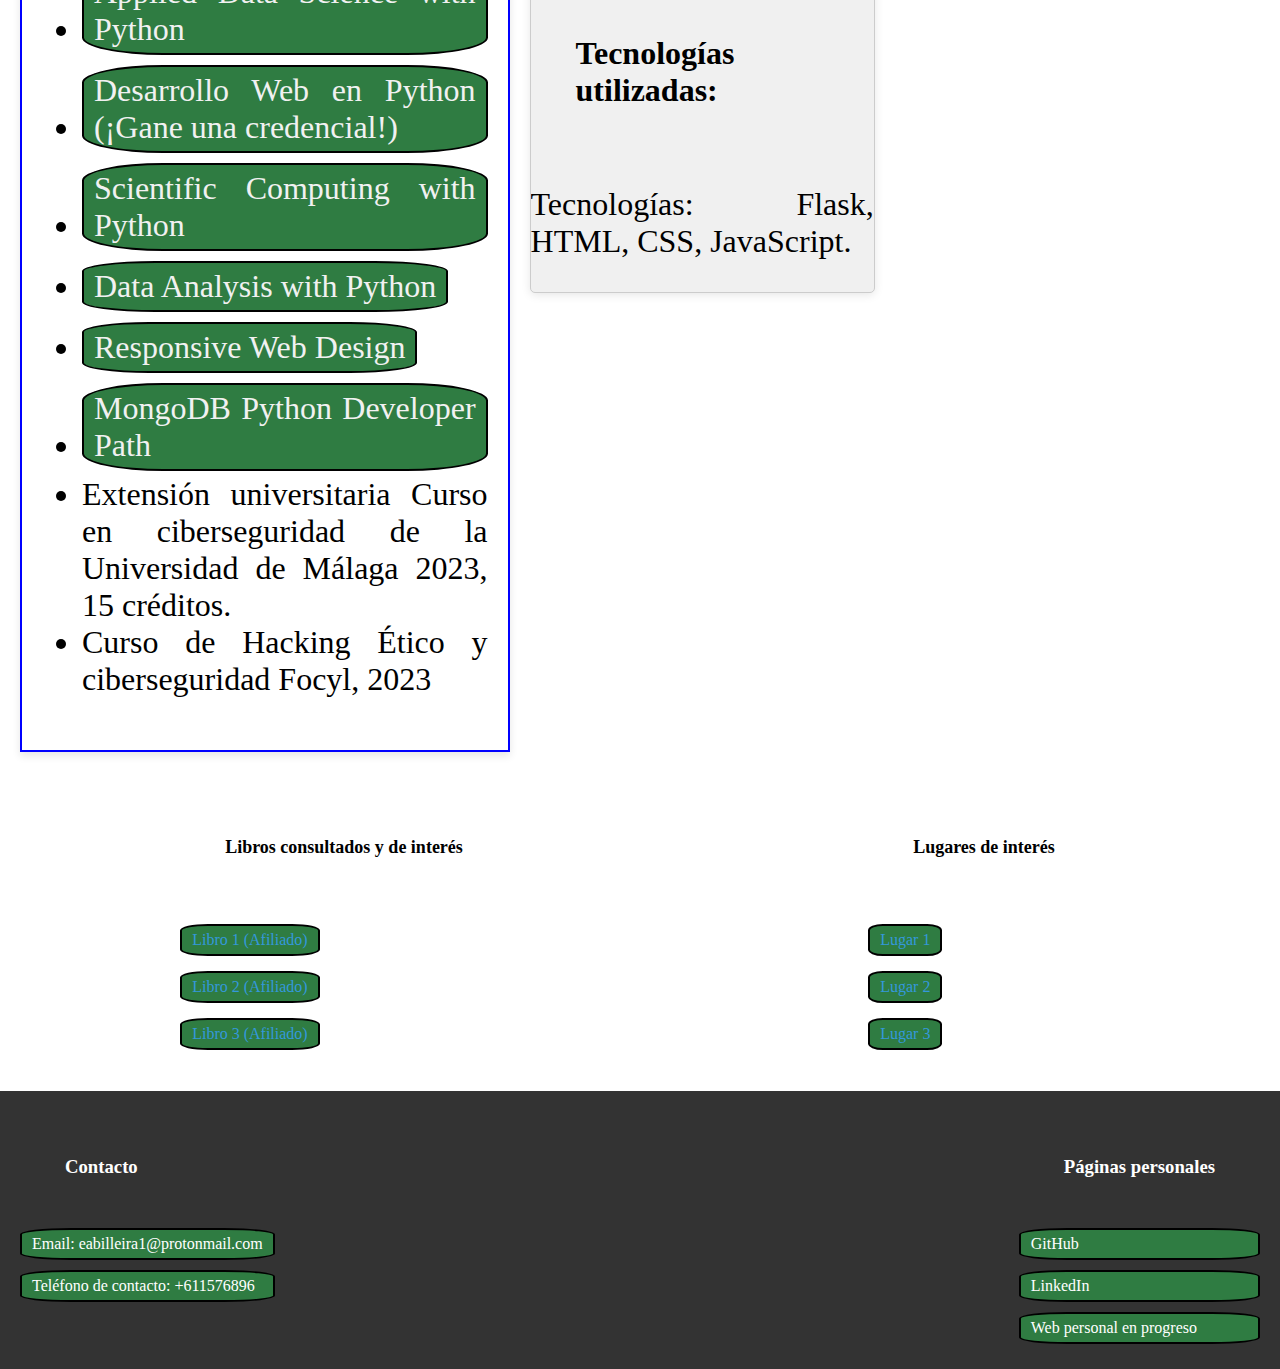
==== commit d6b3d24d: "Falta ajustar el container de los proyectos en pantallas pequeñas" ====
--- a/index.html
+++ b/index.html
@@ -12,7 +12,7 @@
 </head>
 <body>
     <h1 class="encabezado noto-sans-principal">Egoitz Abilleira</h1>
-    <div class="container">
+    <section class="container">
         <img src="images/egoitz.jpg" alt="imagen de Egoitz en un bar" class="imagen-portada">
         <div class="texto">
             <p>Soy Egoitz Abilleira de 39 años. Hace 4 años, empecé a programar por mi cuenta. Compré un ordenador con Linux, estudié Python en Inglés, y poco a poco fui cogiendo competencias.</p>
@@ -20,8 +20,8 @@
             <p>Por el camino, he aprendido a usar herramientas del estilo Git y Github, servidores Apache2 en mayor medida, Docker, Docker-compose, bases de datos como Postgresql, Mysql, Sqlite MongoDB, Redis, ORMs entre ellos SqlAlchemy, Celery y RabbitMQ, y en general todas las tecnologías que he necesitado. Con la aparición de ChatGpt además, solo hay que leer, entender y modificar, por lo que me ayuda a hacer cosas más complejas.</p>  
             <p>Actualmente, tras haber hecho Scraping por un tiempo, me dedico al Desarrollo Web con Django o Flask, más CSS y HTML que tuve que aprender.</p>
         </div>
-    </div>
-    <div class="carousel-container">
+    </section>
+    <section class="carousel-container">
         <h2 class="carousel-title">Algunas tecnologías usadas</h2>
             <div class="carousel">
                 <div class="carousel-track">
@@ -51,8 +51,8 @@
                     <img src="https://cdn.jsdelivr.net/gh/devicons/devicon@latest/icons/ubuntu/ubuntu-original-wordmark.svg" alt="ubuntu" class="carousel-logo" />
                 </div>
             </div>
-    </div>
-        <h2 class="proyectos-general">Certificaciones y Proyectos</h2>
+        </section>
+        <section class="proyectos-general">Certificaciones y Proyectos</h2>
         <div class="container-certificaciones">
             <div class="certificaciones">
                 <h3>Certificaciones</h3>
@@ -67,7 +67,7 @@
                     <li><a href="https://coursera.org/share/5e791235f483a3321ea0749d07b5738d" alt="Certificado Open Source Software Development, Linux and Git">Open Source Software Development, Linux and Git</a></li>
                     <li><a href="https://coursera.org/share/c932295548ddf803f2cc835431535522" alt="Certificado DevOps and Build Automation with Python">DevOps and Build Automation with Python</a></li>
                     <li><a href="https://coursera.org/share/fd2536ddbe207f789de97fddfc4800f8" alt="Certificado Crash Course on Python">Crash Course on Python</a></li>
-                    <li>Introducción al desarrollo de back-end, Introducción a bases de datos para el desarrollo de backend, API, Programar en Python de Coursera finalizados, certificado pendiente</li>
+                    <li class="texto-certificaciones">Introducción al desarrollo de back-end, Introducción a bases de datos para el desarrollo de backend, API, Programar en Python de Coursera finalizados, certificado pendiente</li>
                     <li><a href="https://skills.yourlearning.ibm.com/credential/CREDLY-fd600bd9-7565-458c-b5d2-7b5b8b856eeb" alt="Credencial Cloud Computing Fundamentals">Cloud Computing Fundamentals</a></li>
                     <li><a href="https://skills.yourlearning.ibm.com/credential/CREDLY-e9e5ff35-fe36-4f0b-a3a0-97895da894c3" alt="Certificado Web Development with Python">Web Development with Python</a></li>
                     <li><a href="https://skills.yourlearning.ibm.com/credential/CREDLY-3a60e96e-7e12-4f8d-9675-d45d09d2409f" alt="Credencial Career Fit Achievement: Web Developer">Career Fit Achievement: Web Developer</a></li>
@@ -78,8 +78,8 @@
                     <li><a href="https://freecodecamp.org/certification/fcc80d50951-a974-405d-a1d4-1a8f540de25c/data-analysis-with-python-v7" alt="Certificado Data Analysis with Python">Data Analysis with Python</a></li>
                     <li><a href="https://freecodecamp.org/certification/fcc80d50951-a974-405d-a1d4-1a8f540de25c/responsive-web-design" alt="Certificado Responsive Web Design">Responsive Web Design</a></li>                
                     <li><a href="https://learn.mongodb.com/c/KRLtvllpQdGCoR5FCAbcKA" alt="certificado de MongoDB">MongoDB Python Developer Path</a></li>
-                    <li>Extensión universitaria Curso en ciberseguridad de la Universidad de Málaga 2023, 15 créditos.</li>
-                    <li>Curso de Hacking Ético y ciberseguridad Focyl, 2023</li>
+                    <li class="texto-certificaciones">Extensión universitaria Curso en ciberseguridad de la Universidad de Málaga 2023, 15 créditos.</li>
+                    <li class="texto-certificaciones">Curso de Hacking Ético y ciberseguridad Focyl, 2023</li>
                 </ul>
             </div>
             <div class="container-proyectos">
@@ -97,9 +97,10 @@
                             </div>
                         </div>
                         <h4>Tecnologías utilizadas:</h4>
-                        <p>Tecnologías: Flask, HTML, CSS, biblioteca Aos JavaScript, Nginx.</p>                    </div>
-                    </div>
-                        <!-- Proyecto 2 -->
+                        <p>Flask, HTML, CSS, biblioteca Aos JavaScript, Nginx.</p>
+                    </div>
+            
+                    <!-- Proyecto 2 -->
                     <div class="proyecto">
                         <div class="descripcion">Página paródica, con animaciones en las fotografías.</div>
                         <div class="proyecto-inner">
@@ -110,11 +111,10 @@
                                 <img src="images/ruta.png" alt="parte media de la web paródica" class="miniatura">
                             </div>
                         </div>
-                        <div class="tecnologias">
-                            <h4>Tecnologías utilizadas:</h4>
-                            <p>Tecnologías: Flask, HTML, CSS, biblioteca Aos JavaScript, Nginx.</p>
-                    </div>
-                    </div>
+                        <h4>Tecnologías utilizadas:</h4>
+                        <p>Tecnologías: Flask, HTML, CSS, biblioteca Aos JavaScript, Nginx.</p>
+                    </div>
+            
                     <!-- Proyecto 3 -->
                     <div class="proyecto">
                         <div class="descripcion">Página de restaurante.</div>
@@ -127,18 +127,81 @@
                             </div>
                         </div>
                         <h4>Tecnologías utilizadas:</h4>
-                        <p>Tecnologías: Flask, HTML, CSS, biblioteca Aos JavaScript, Nginx.</p>                    </div>
-                    </div>
-            </div>
+                        <p>Tecnologías: Flask, HTML, CSS, biblioteca Aos JavaScript, Nginx.</p>
+                    </div>
+            
+                    <!-- Añadir más proyectos aquí -->
+                    <!-- Proyecto 4 -->
+                    <div class="proyecto">
+                        <div class="descripcion">Descripción del Proyecto 4.</div>
+                        <div class="proyecto-inner">
+                            <div class="proyecto-front">
+                                <img src="images/portada_proyecto4.png" alt="portada proyecto 4" class="miniatura">
+                            </div>
+                            <div class="proyecto-back">
+                                <img src="images/detalle_proyecto4.png" alt="detalle proyecto 4" class="miniatura">
+                            </div>
+                        </div>
+                        <h4>Tecnologías utilizadas:</h4>
+                        <p>Tecnologías: Flask, HTML, CSS, JavaScript.</p>
+                    </div>
+            
+                    <!-- Proyecto 5 -->
+                    <div class="proyecto">
+                        <div class="descripcion">Descripción del Proyecto 5.</div>
+                        <div class="proyecto-inner">
+                            <div class="proyecto-front">
+                                <img src="images/portada_proyecto5.png" alt="portada proyecto 5" class="miniatura">
+                            </div>
+                            <div class="proyecto-back">
+                                <img src="images/detalle_proyecto5.png" alt="detalle proyecto 5" class="miniatura">
+                            </div>
+                        </div>
+                        <h4>Tecnologías utilizadas:</h4>
+                        <p>Tecnologías: Flask, HTML, CSS, JavaScript.</p>
+                    </div>
+            
+                    <!-- Añade más proyectos según sea necesario -->
+                </div>
+            </div>
+            
+        </section>
 
-        <div class="recursos">
-        <div class="libros"></div>
-        <div class="lugares-interes"></div>
-        </div>
-    <footer class="footer">
-        <div class="container-1"></div>
-        <div class="container-2"></div>
-    </footer>
+        <section class="recursos">
+            <div class="libros">
+                <h3>Libros consultados y de interés</h3>
+                <ul>
+                    <li><a href="https://amazon.com/tu-libro-afiliado" target="_blank">Libro 1 (Afiliado)</a></li>
+                    <li><a href="https://amazon.com/tu-libro-afiliado" target="_blank">Libro 2 (Afiliado)</a></li>
+                    <li><a href="https://amazon.com/tu-libro-afiliado" target="_blank">Libro 3 (Afiliado)</a></li>
+                </ul>
+            </div>
+            <div class="lugares-interes">
+                <h3>Lugares de interés</h3>
+                <ul>
+                    <li><a href="https://example.com/interes-1" target="_blank">Lugar 1</a></li>
+                    <li><a href="https://example.com/interes-2" target="_blank">Lugar 2</a></li>
+                    <li><a href="https://example.com/interes-3" target="_blank">Lugar 3</a></li>
+                </ul>
+            </div>
+        </section>
+        
+        <footer class="footer">
+            <div class="container-1">
+                <div class="left-footer">
+                    <h3>Contacto</h3>
+                    <a href="mailto:eabilleira1@protonmail.com" class="footer-link">Email: eabilleira1@protonmail.com</a>
+                    <a href="tel:+611576896" class="footer-link">Teléfono de contacto: +611576896</a>
+                </div>
+                <div class="right-footer">
+                    <h3>Páginas personales</h3>
+                    <a href="https://github.com/EgoitzAB" class="footer-link" target="_blank">GitHub</a>
+                    <a href="https://www.linkedin.com/in/egoitz-sertoria-abilleira-cillero-748100330/" class="footer-link" target="_blank">LinkedIn</a>
+                    <a href="#" class="footer-link" target="_blank">Web personal en progreso</a>
+                </div>
+            </div>
+        </footer>
+        
     <script src="js/main.js"></script>
 </body>
 </html>
--- a/css/styles.css
+++ b/css/styles.css
@@ -3,6 +3,7 @@
     font-optical-sizing: auto;
     font-weight: 400;
     font-style: normal;
+    overflow: hidden;
   }
   
 body {
@@ -12,13 +13,27 @@
     background-color: white;
 }
 
+h1, h2, h3, h4, h5, h6 {
+    margin: 0; /* Elimina el margen por defecto */
+    padding: 5vh;
+}
+
 .encabezado {
       font-size: 5rem;
       text-align: center;
       background-color: rgb(98, 80, 255);
       color: rgb(255, 255, 255);
   }
-  
+
+.certificaciones {
+    width: 48%;
+    padding: 20px;
+    border: 2px solid blue;
+    box-shadow: 0 4px 8px rgba(0, 0, 0, 0.1);
+    background-image: url('/images/robotpe.jpeg');
+    background-repeat: repeat;
+}
+
 .container {
     display: flex;
     flex-wrap: nowrap;
@@ -38,13 +53,11 @@
     text-align: justify;
     margin: 10px auto;
     padding: 20px;
-    background-image: url('robotpe.jpeg');
-    background-repeat: repeat;
-    padding: 10px;
+    overflow: hidden;
 }
 
 .proyectos-general {
-    font-size: 4rem;
+    font-size: 2rem;
     text-align: center;
     margin-top: 15vh;
 }
@@ -76,45 +89,34 @@
     word-wrap: break-word;
 }
 
-
-
-.certificaciones {
-    width: 48%;
-    padding: 20px;
-    border: 2px solid blue;
-    box-shadow: 0 4px 8px rgba(0, 0, 0, 0.1);
-}
-
 .container-proyectos {
-    width: 48%;
-    padding: 20px;
-    margin-top: 10px;
-    overflow: hidden;
-    box-shadow: 0 4px 8px rgba(0, 0, 0, 0.1);
+    padding: 20px; /* Espaciado alrededor de la sección de proyectos */
 }
 
 .miniaturas {
-    display: flex;
-    flex-wrap:nowrap;
-    justify-content: space-around; /* Espacio entre los proyectos */
-    gap: 30px; /* Espacio entre miniaturas */
+    display: grid; /* Usa grid para mostrar los proyectos */
+    grid-template-columns: repeat(auto-fill, minmax(300px, 1fr)); /* Múltiples columnas */
+    gap: 20px; /* Espaciado entre los proyectos */
 }
 
 .proyecto {
-    perspective: 1000px; /* Establece la perspectiva 3D */
-    width: 100%; /* Ajusta según sea necesario */
-    height: auto; /* Ajusta según el tamaño de las imágenes */
-    margin-bottom: 5vh; /* Espaciado entre proyectos */
-    margin-top: 5vh;
-    position: relative;
+    background-color: #f0f0f0; /* Fondo para los proyectos */
+    border: 1px solid #ccc; /* Borde para los proyectos */
+    border-radius: 5px; /* Bordes redondeados */
+    overflow: hidden; /* Asegura que no se desborde */
+    box-shadow: 0 2px 10px rgba(0, 0, 0, 0.1); /* Sombra para un mejor efecto visual */
+    transition: transform 0.3s; /* Efecto de transición al hacer hover */
+    display: flex;
+    flex-direction: column;
+}
+
+.proyecto:hover {
+    transform: scale(1.05); /* Escala ligeramente al hacer hover */
 }
 
 .proyecto-inner {
-    position: relative;
-    width: 100%;
-    height: 100%;
-    transform-style: preserve-3d; /* Permite el efecto 3D */
-    transition: transform 0.6s; /* Suaviza la animación */
+    position: relative; /* Para el efecto de volteo */
+    height: 200px; /* Altura fija para que todos los proyectos tengan el mismo tamaño */
 }
 
 .proyecto-front,
@@ -122,32 +124,49 @@
     position: absolute;
     width: 100%;
     height: 100%;
-    backface-visibility: hidden; /* Oculta la parte trasera cuando está girada */
-    border-radius: 10%; /* Bordes redondeados */
+    backface-visibility: hidden; /* Oculta la parte de atrás */
+    transition: transform 0.6s; /* Suaviza la transición */
 }
 
 .proyecto-front {
-    z-index: 2; /* Mantiene la parte frontal encima */
+    z-index: 2; /* Se muestra en el frente */
 }
 
 .proyecto-back {
-    transform: rotateY(180deg); /* Rota la parte trasera 180 grados */
-}
-
-.proyecto-inner:hover {
-    transform: rotateY(180deg); /* Gira el contenedor al hacer hover */
+    transform: rotateY(180deg); /* Rota la parte de atrás */
+}
+
+/* Efecto de hover para voltear */
+.proyecto:hover .proyecto-front {
+    transform: rotateY(180deg); /* Rota la parte delantera */
+}
+
+.proyecto:hover .proyecto-back {
+    transform: rotateY(0deg); /* Rota la parte trasera */
 }
 
 .miniatura {
-    width: auto; /* Asegura que las imágenes ocupen todo el ancho del contenedor */
-    height: 15vh; /* Mantiene la relación de aspecto */
-    border-radius: 10%; /* Bordes redondeados */
-    object-fit: cover;
-}
-
-.tecnologias {
-    margin-top: 20px;
-    margin-bottom: 10px;
+    width: 100%; /* Asegura que las imágenes ocupen el 100% del contenedor */
+    height: auto; /* Mantiene la relación de aspecto */
+}
+
+/* Ajustes para pantallas pequeñas */
+@media (max-width: 768px) {
+    .miniaturas {
+        grid-template-columns: 1fr; /* Una columna en pantallas pequeñas */
+    }
+
+    .proyecto-inner {
+        height: auto; /* Permitir que el contenedor se ajuste a la altura de las imágenes */
+    }
+
+    .proyecto {
+        margin: 10px 0; /* Espacio entre proyectos */
+    }
+
+    .descripcion {
+        padding: 10px; /* Espaciado interno para la descripción */
+    }
 }
 
 /* Estilos para los enlaces */
@@ -178,6 +197,7 @@
     .container-certificaciones {
         flex-direction: column;
         align-items: center;
+        overflow: hidden;
     }
 
     .texto {
@@ -228,12 +248,6 @@
         margin-bottom: 40px;
     }
 
-    .descripcion {
-        width: 100%; /* Ocupa el 100% del contenedor */
-        padding: 10px; /* Ajustar padding para evitar desbordamiento */
-        box-sizing: border-box; /* Asegura que padding no afecte el ancho */
-        margin: 20px 20px;
-    }
 }
 
 /* Estilos para el contenedor del carrusel y el título */
@@ -301,3 +315,76 @@
         font-size: 1.5rem; /* Ajusta el tamaño del texto en pantallas pequeñas */
     }
 }
+
+/* Parte de los recursos de interés */
+
+.recursos {
+    display: flex;
+    justify-content: space-around;
+    margin: 20px 0;
+}
+
+.recursos h3 {
+    font-size: 18px;
+    margin-bottom: 10px;
+}
+
+.recursos ul {
+    list-style-type: none;
+    padding: 0;
+}
+
+.recursos li {
+    margin-bottom: 5px;
+}
+
+.recursos a {
+    color: #3498db;
+    text-decoration: none;
+}
+
+.recursos a:hover {
+    text-decoration: underline;
+}
+
+/* Footer */
+
+.footer {
+    background-color: #333;
+    color: #fff;
+    padding: 20px;
+    width: 100%;
+    box-sizing: border-box;
+}
+
+.container-1 {
+    display: flex;
+    justify-content: space-between;
+    margin: 0 auto;
+}
+
+.left-footer, .right-footer {
+    display: flex;
+    flex-direction: column;
+}
+
+.footer-link {
+    color: #fff;
+    text-decoration: none;
+    margin: 5px 0;
+}
+
+.footer-link:hover {
+    text-decoration: underline;
+}
+
+@media (max-width: 600px) {
+    .container-1 {
+        flex-direction: column; /* Cambia a columna en pantallas pequeñas */
+    }
+
+    .left-footer,
+    .right-footer {
+        margin: 10px 0; /* Espaciado vertical entre secciones */
+    }
+}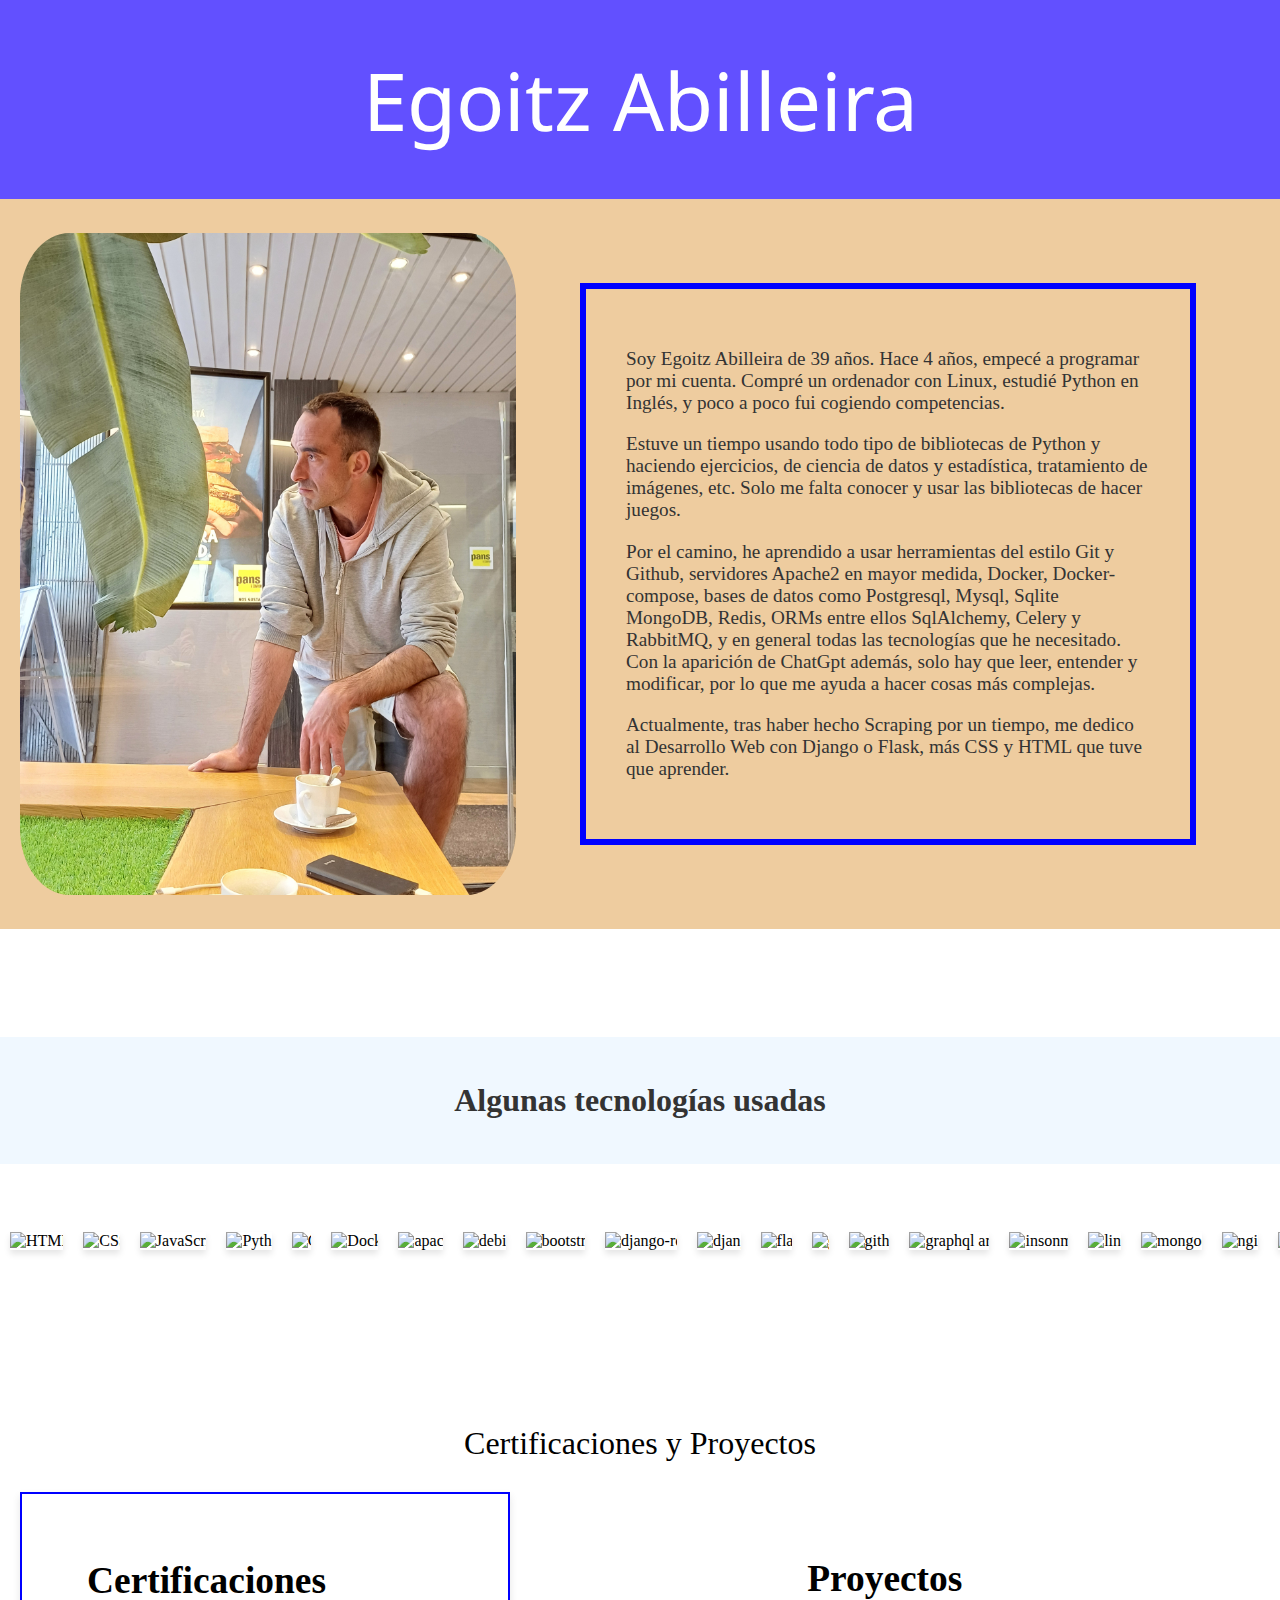
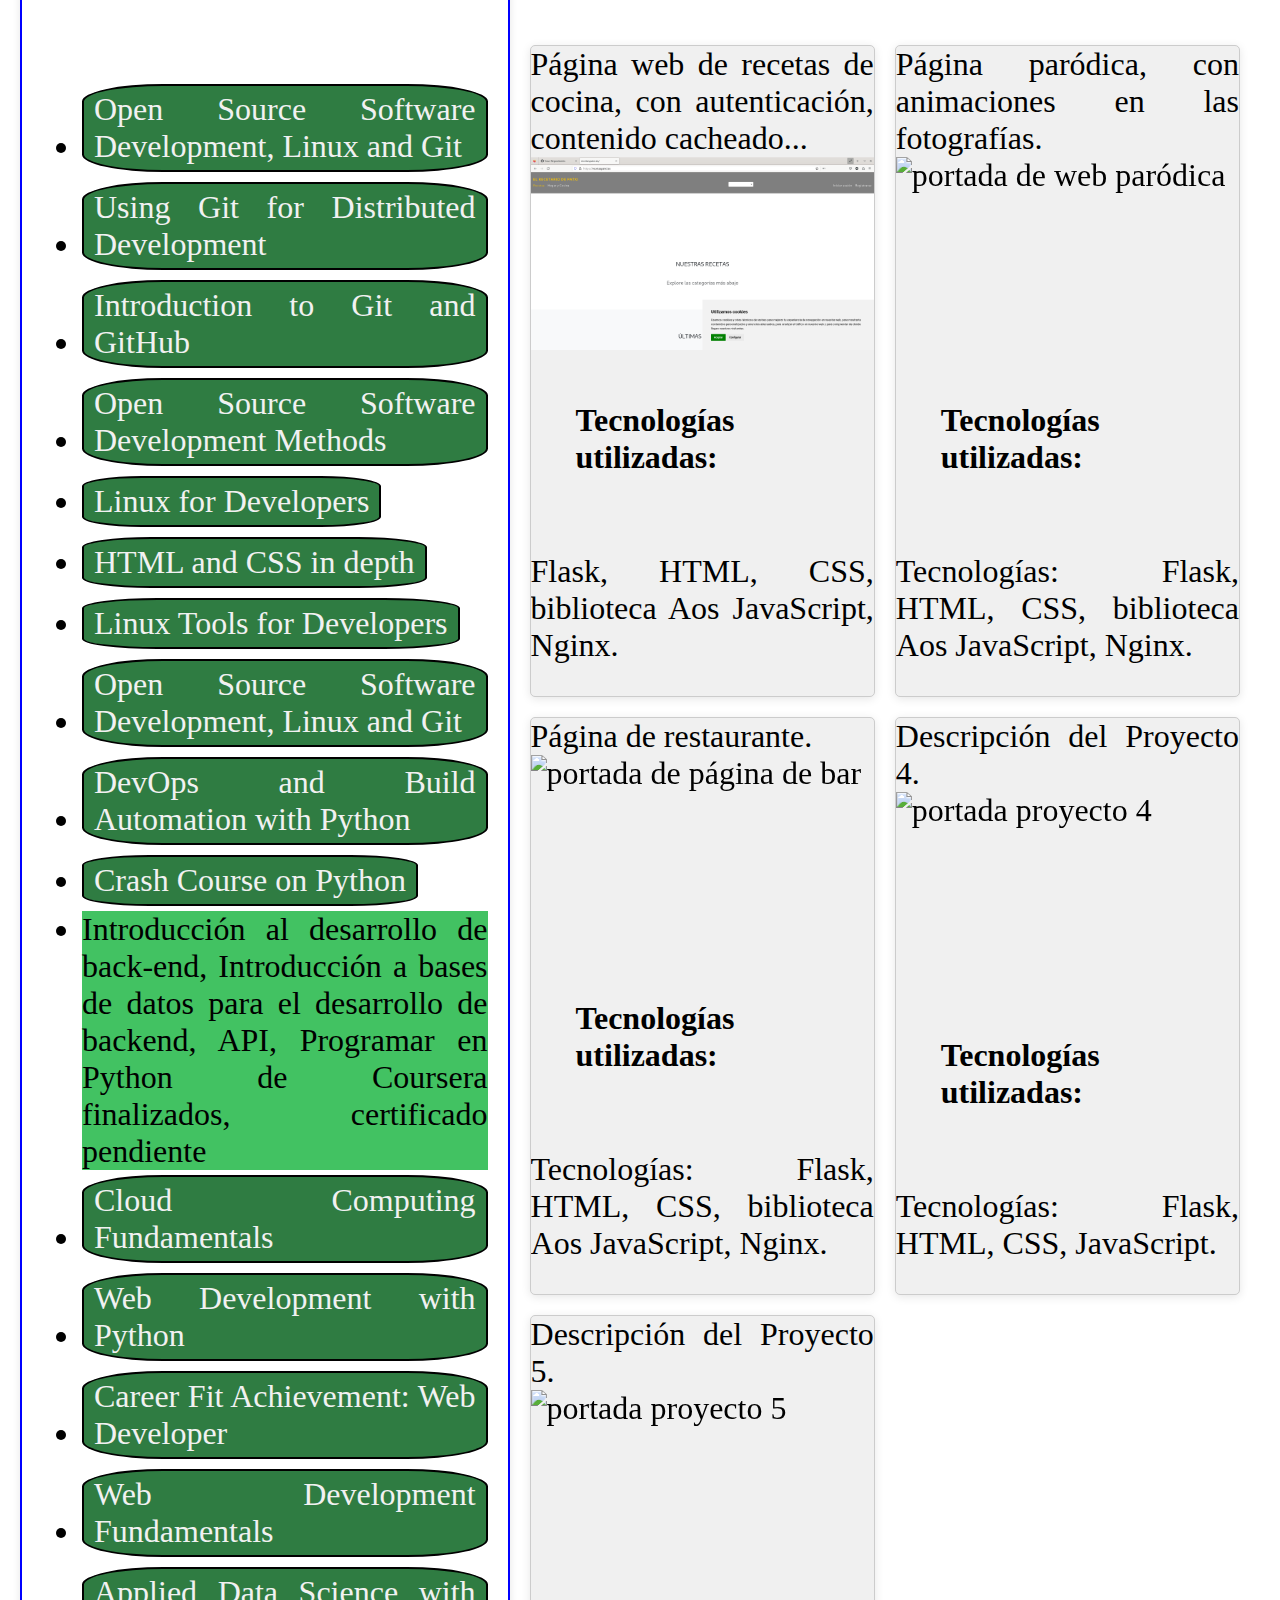
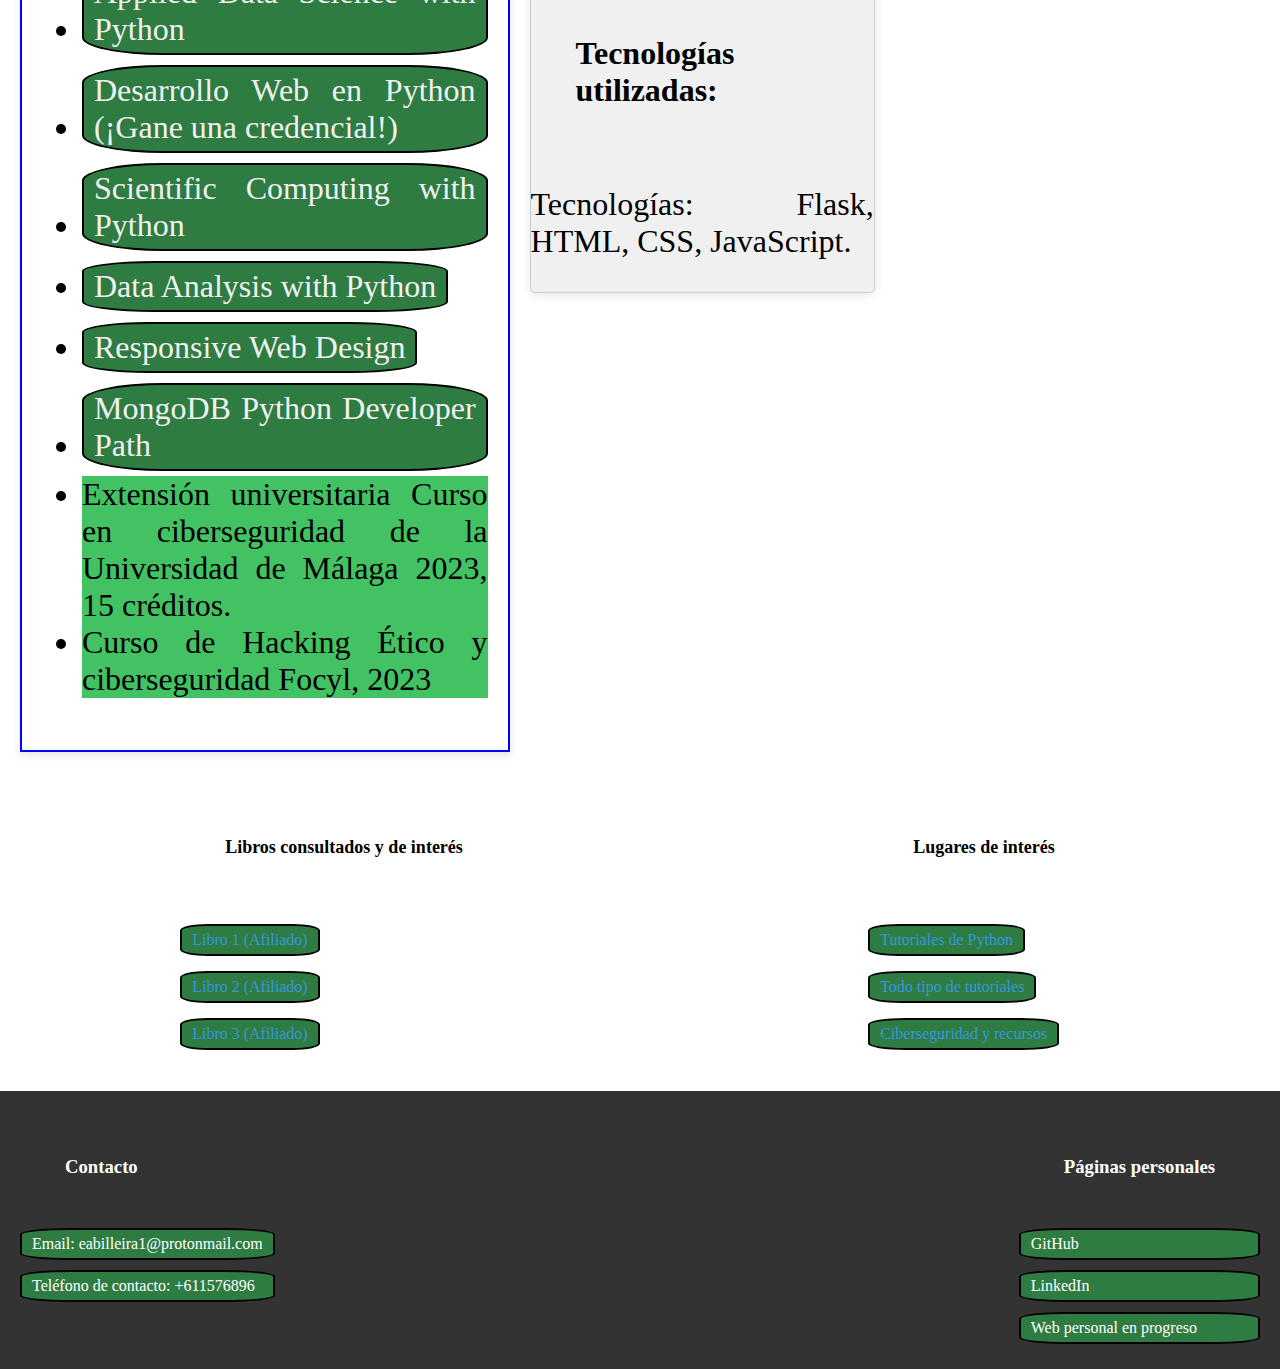
==== commit c3334ac6: "algunos defectos arreglados" ====
--- a/index.html
+++ b/index.html
@@ -83,7 +83,7 @@
                 </ul>
             </div>
             <div class="container-proyectos">
-                <h3>Proyectos</h3>
+                <h3 class="encabezado-proyectos">Proyectos</h3>
                 <div class="miniaturas">
                     <!-- Proyecto 1 -->
                     <div class="proyecto">
@@ -179,9 +179,9 @@
             <div class="lugares-interes">
                 <h3>Lugares de interés</h3>
                 <ul>
-                    <li><a href="https://example.com/interes-1" target="_blank">Lugar 1</a></li>
-                    <li><a href="https://example.com/interes-2" target="_blank">Lugar 2</a></li>
-                    <li><a href="https://example.com/interes-3" target="_blank">Lugar 3</a></li>
+                    <li><a href="https://realpython.com/" target="_blank">Tutoriales de Python</a></li>
+                    <li><a href="https://www.w3schools.com/" target="_blank">Todo tipo de tutoriales</a></li>
+                    <li><a href="https://www.vulnhub.com/resources/" target="_blank">Ciberseguridad y recursos</a></li>
                 </ul>
             </div>
         </section>
--- a/css/styles.css
+++ b/css/styles.css
@@ -107,6 +107,7 @@
     box-shadow: 0 2px 10px rgba(0, 0, 0, 0.1); /* Sombra para un mejor efecto visual */
     transition: transform 0.3s; /* Efecto de transición al hacer hover */
     display: flex;
+    flex:auto;
     flex-direction: column;
 }
 
@@ -150,15 +151,16 @@
     height: auto; /* Mantiene la relación de aspecto */
 }
 
+.encabezado-proyectos {
+    text-align: center;
+}
+
+.texto-certificaciones {
+    background-color: #42c262;
+}
+
 /* Ajustes para pantallas pequeñas */
 @media (max-width: 768px) {
-    .miniaturas {
-        grid-template-columns: 1fr; /* Una columna en pantallas pequeñas */
-    }
-
-    .proyecto-inner {
-        height: auto; /* Permitir que el contenedor se ajuste a la altura de las imágenes */
-    }
 
     .proyecto {
         margin: 10px 0; /* Espacio entre proyectos */
@@ -228,24 +230,49 @@
     .proyecto {
         perspective: 1000px; /* Establece la perspectiva 3D */
         width: 100%; /* Ajusta según sea necesario */
-        height: 200px; /* Ajusta según el tamaño de las imágenes */
+        height: 100%; /* Ajusta según el tamaño de las imágenes */
         margin-bottom: 10vh; /* Espaciado entre proyectos */
         margin-top: 10vh;
     }
+    
+    .miniaturas {
+        grid-template-columns: 1fr; /* Una sola columna para pantallas pequeñas */
+    }
+
+    .proyecto-inner {
+        height: auto; /* Deja que el contenedor ajuste la altura según el contenido */
+    }
 
     body {
         overflow-x: hidden; /* Evita la barra de scroll horizontal */
     }
 
+    .proyecto-inner {
+        height: auto; /* Deja que el contenedor ajuste la altura según el contenido */
+    }
+
     .proyecto-front,
     .proyecto-back {
-        margin-top: 20px;
-        margin-bottom: 50px;
-    }
-
-    .tecnologias {
-        margin-top: 40px;
-        margin-bottom: 40px;
+        position: relative;
+        width: 100%;
+        height: auto;
+        transform: none; /* Elimina la rotación de las imágenes */
+        transition: none; /* Desactiva el efecto de volteo en pantallas pequeñas */
+        backface-visibility: visible; /* Asegura que las imágenes se vean */
+    }
+
+    .proyecto:hover .proyecto-front,
+    .proyecto:hover .proyecto-back {
+        transform: none; /* Evita la rotación en pantallas pequeñas */
+    }
+
+    .miniatura {
+        width: 100%; /* Asegura que las imágenes ocupen todo el ancho disponible */
+        height: auto; /* Mantiene la relación de aspecto */
+    }
+
+    .proyecto:hover {
+        transform: none; /* Desactiva el efecto de escala al hacer hover */
     }
 
 }
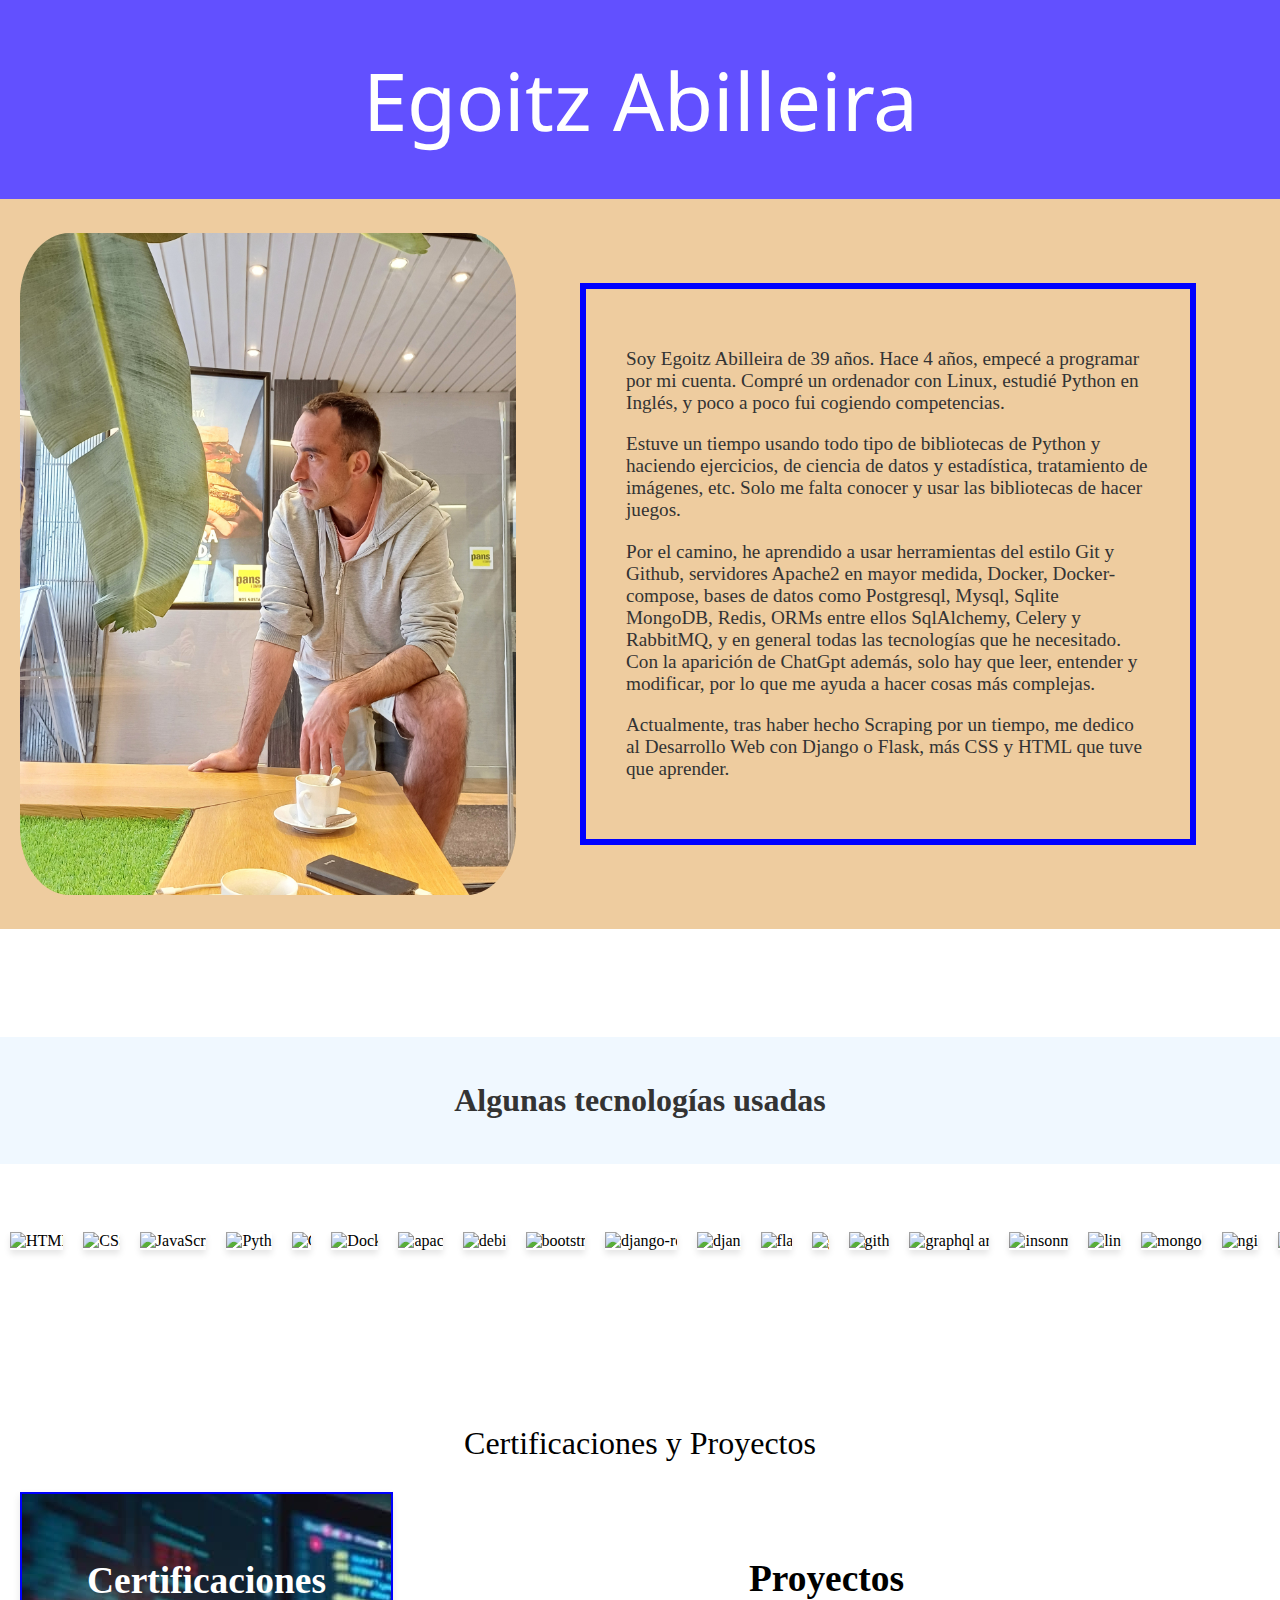
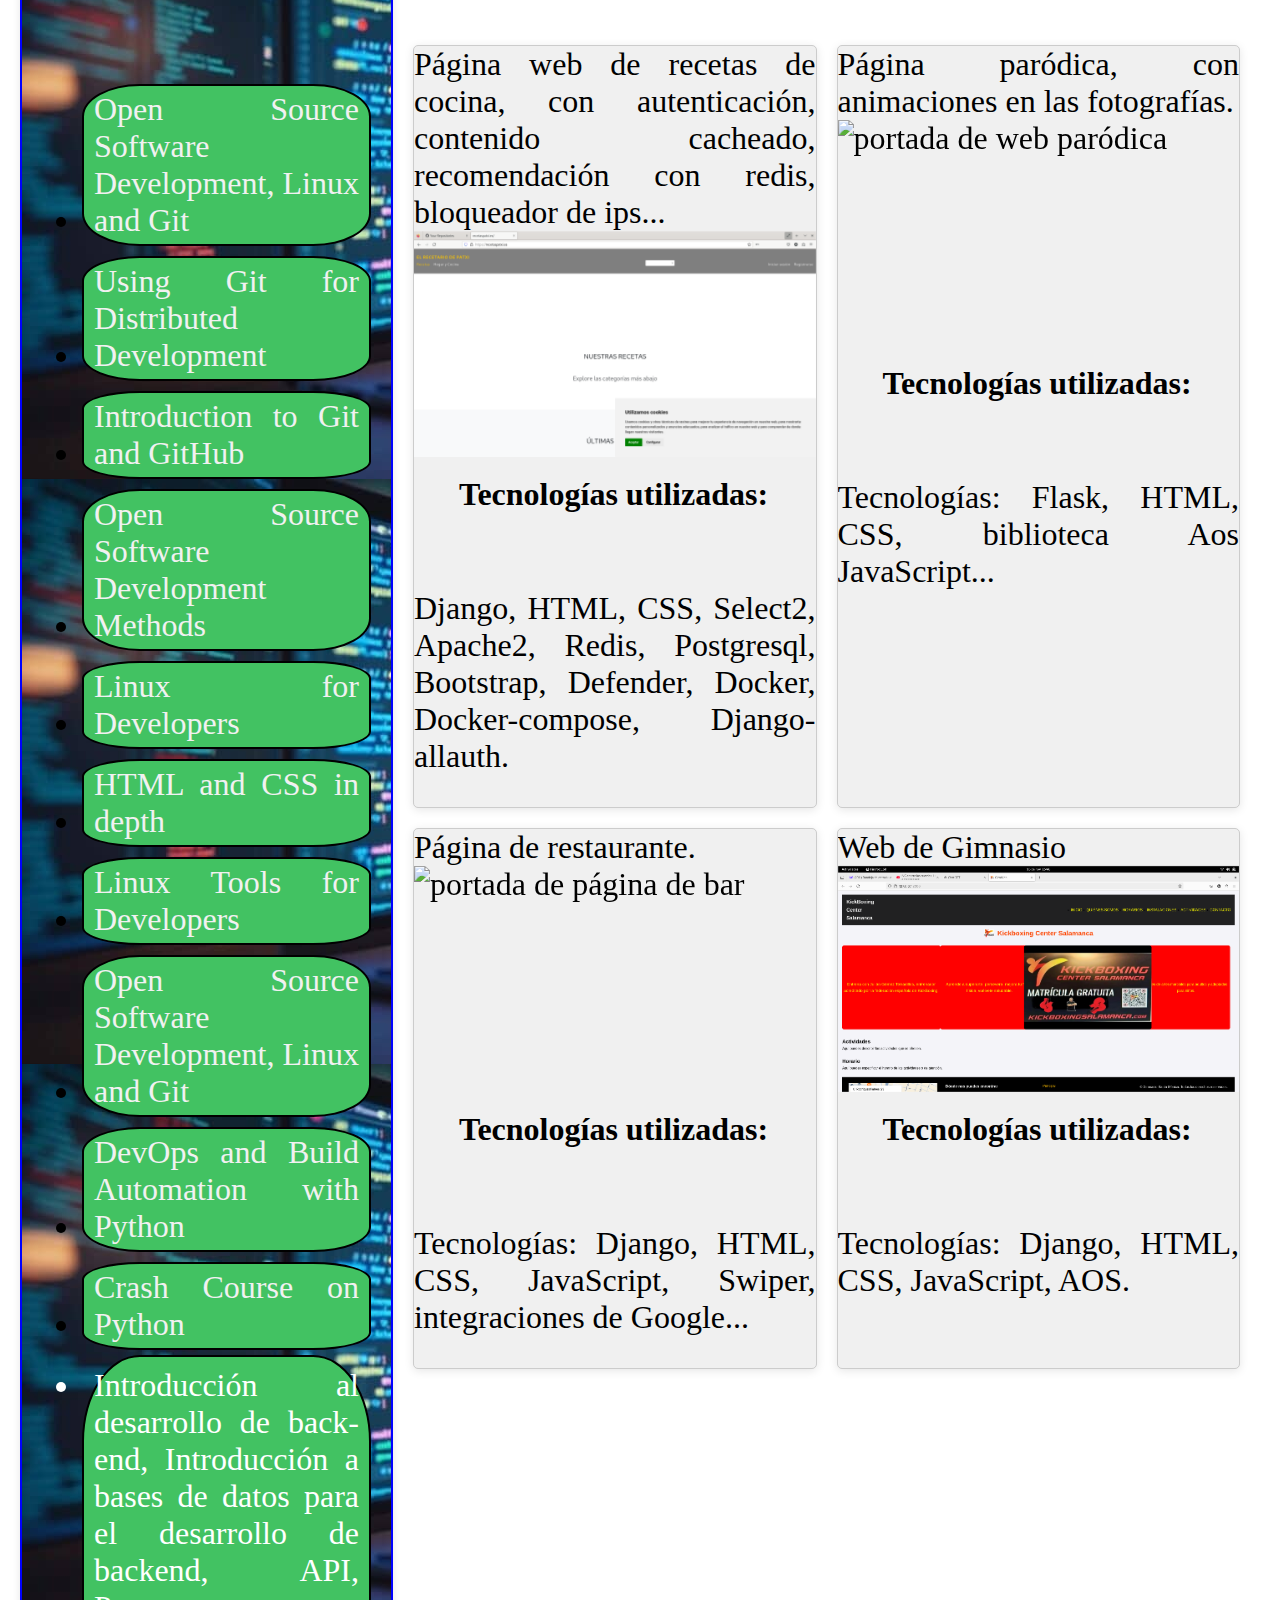
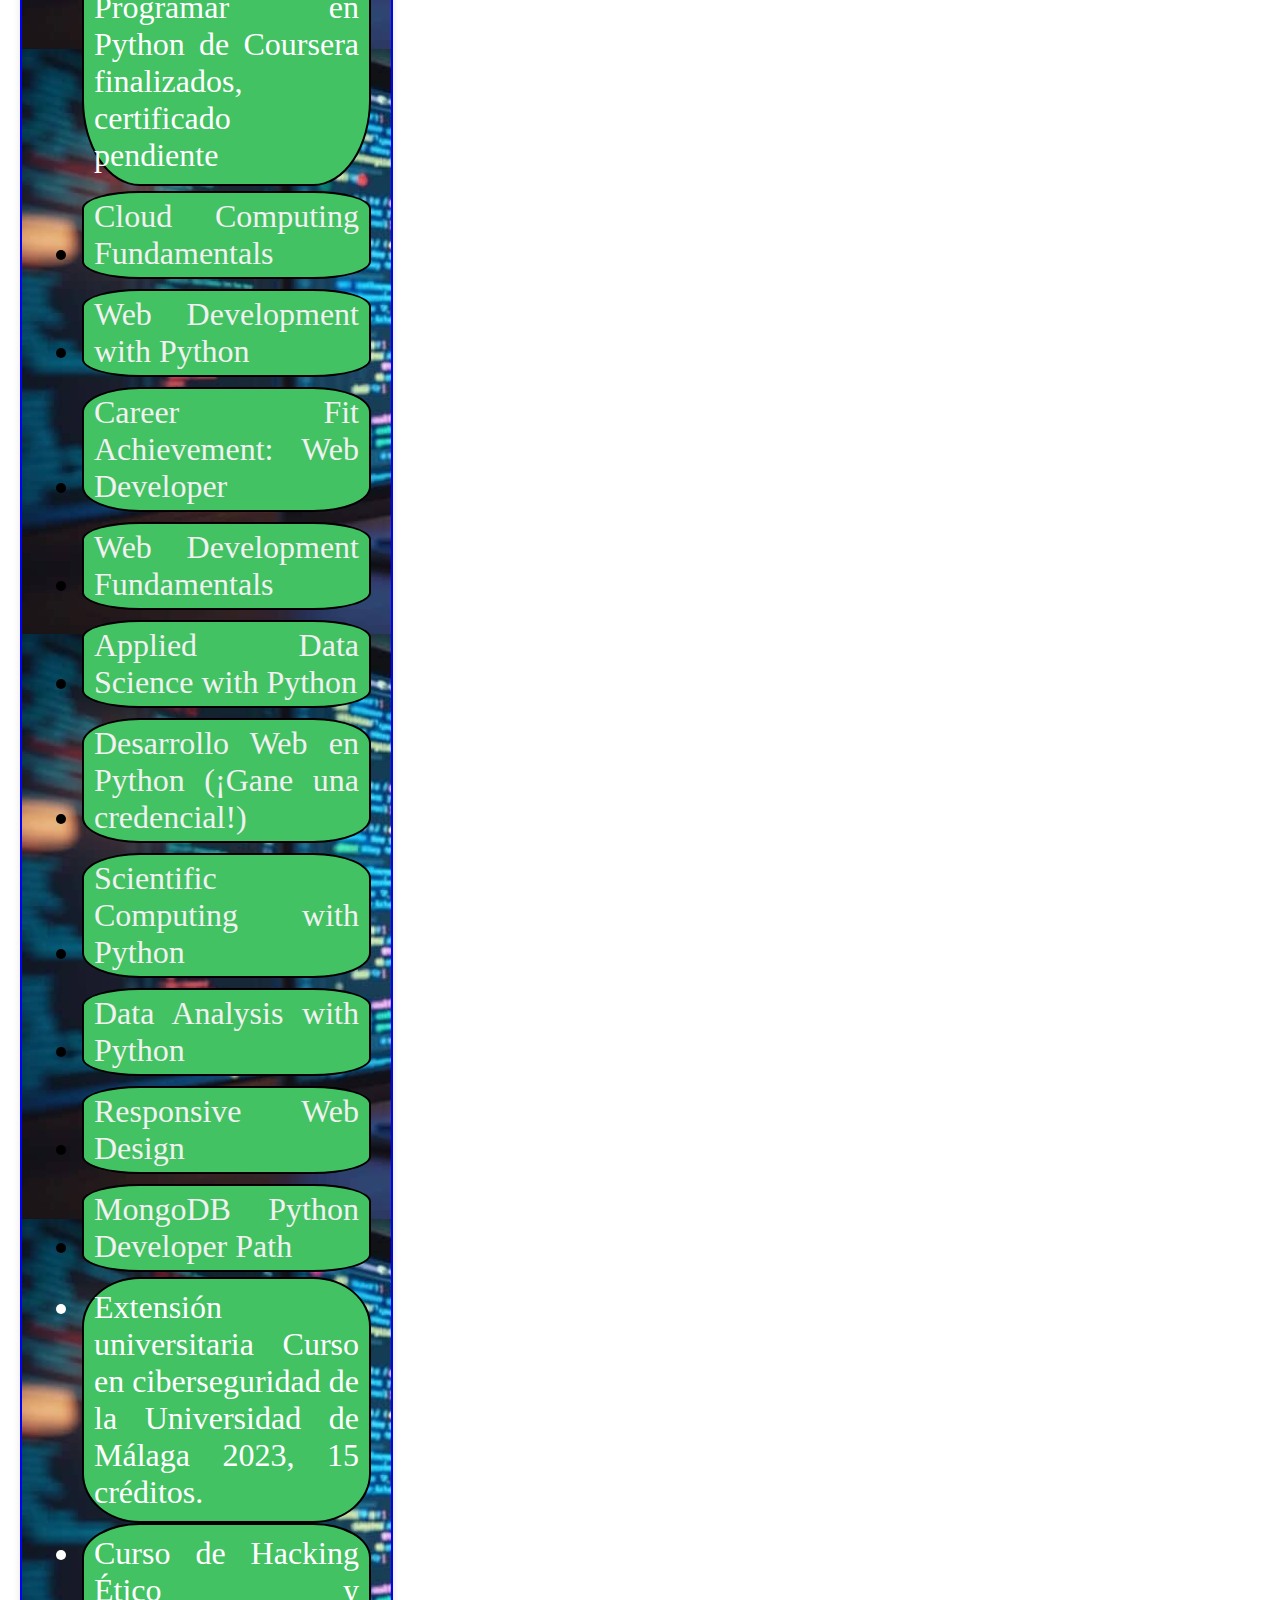
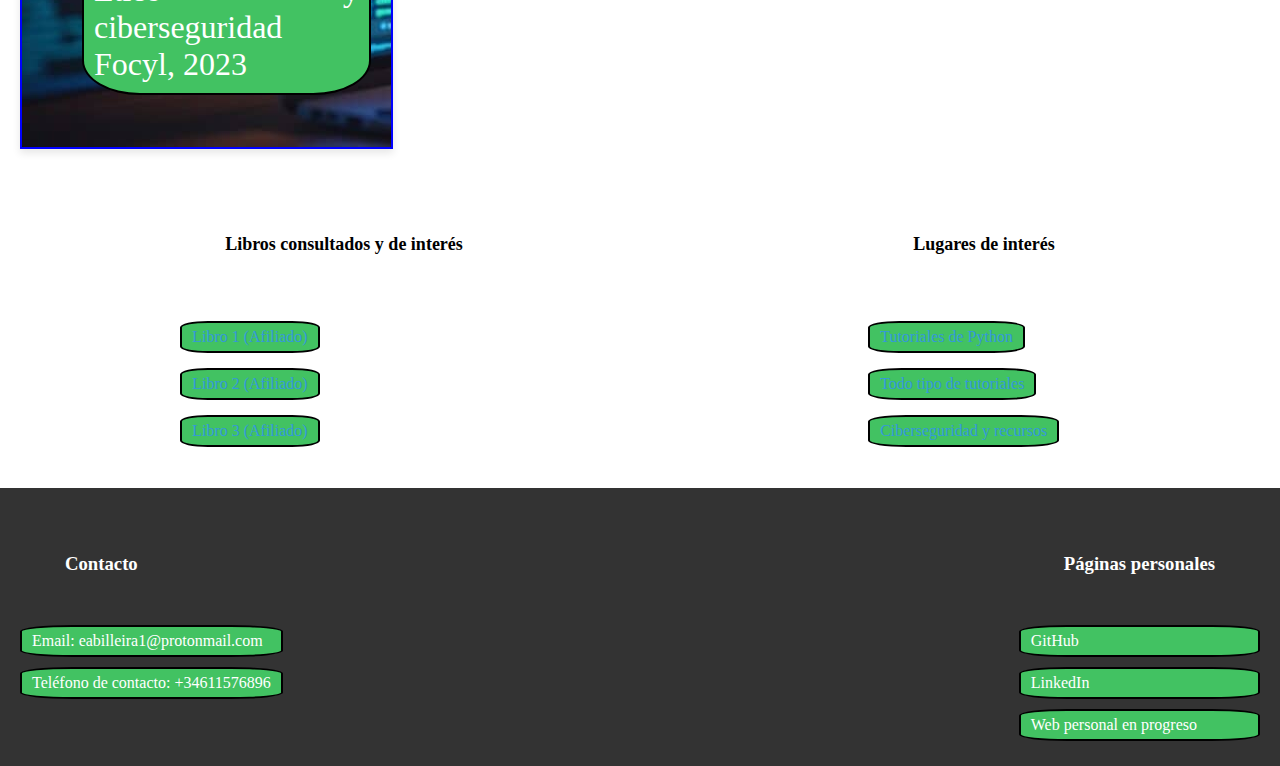
==== commit d7e405b3: "Algunos retoques" ====
--- a/index.html
+++ b/index.html
@@ -55,7 +55,7 @@
         <section class="proyectos-general">Certificaciones y Proyectos</h2>
         <div class="container-certificaciones">
             <div class="certificaciones">
-                <h3>Certificaciones</h3>
+                <h3 class="subtitulo">Certificaciones</h3>
                 <ul>
                     <li><a href="https://coursera.org/share/5e791235f483a3321ea0749d07b5738d" alt="Certificado Open Source Software Development, Linux and Git">Open Source Software Development, Linux and Git</a></li>
                     <li><a href="https://coursera.org/share/64c49ed58aa99e72b7c7ee0e04119a57" alt="Certificado Using Git for Distributed Development">Using Git for Distributed Development</a></li>
@@ -87,7 +87,7 @@
                 <div class="miniaturas">
                     <!-- Proyecto 1 -->
                     <div class="proyecto">
-                        <div class="descripcion">Página web de recetas de cocina, con autenticación, contenido cacheado...</div>
+                        <div class="descripcion">Página web de recetas de cocina, con autenticación, contenido cacheado, recomendación con redis, bloqueador de ips...</div>
                         <div class="proyecto-inner">
                             <div class="proyecto-front">
                                 <img src="images/portada.png" alt="portada página de recetas" class="miniatura">
@@ -97,7 +97,7 @@
                             </div>
                         </div>
                         <h4>Tecnologías utilizadas:</h4>
-                        <p>Flask, HTML, CSS, biblioteca Aos JavaScript, Nginx.</p>
+                        <p>Django, HTML, CSS, Select2, Apache2, Redis, Postgresql, Bootstrap, Defender, Docker, Docker-compose, Django-allauth.</p>
                     </div>
             
                     <!-- Proyecto 2 -->
@@ -112,7 +112,7 @@
                             </div>
                         </div>
                         <h4>Tecnologías utilizadas:</h4>
-                        <p>Tecnologías: Flask, HTML, CSS, biblioteca Aos JavaScript, Nginx.</p>
+                        <p>Tecnologías: Flask, HTML, CSS, biblioteca Aos JavaScript...</p>
                     </div>
             
                     <!-- Proyecto 3 -->
@@ -127,44 +127,24 @@
                             </div>
                         </div>
                         <h4>Tecnologías utilizadas:</h4>
-                        <p>Tecnologías: Flask, HTML, CSS, biblioteca Aos JavaScript, Nginx.</p>
+                        <p>Tecnologías: Django, HTML, CSS, JavaScript, Swiper, integraciones de Google...</p>
                     </div>
             
                     <!-- Añadir más proyectos aquí -->
                     <!-- Proyecto 4 -->
                     <div class="proyecto">
-                        <div class="descripcion">Descripción del Proyecto 4.</div>
+                        <div class="descripcion">Web de Gimnasio</div>
                         <div class="proyecto-inner">
                             <div class="proyecto-front">
-                                <img src="images/portada_proyecto4.png" alt="portada proyecto 4" class="miniatura">
+                                <img src="images/gimpage.png" alt="portada página de gimnasio" class="miniatura">
                             </div>
                             <div class="proyecto-back">
-                                <img src="images/detalle_proyecto4.png" alt="detalle proyecto 4" class="miniatura">
+                                <img src="images/gimpage.png" alt="portada página de gimnasio" class="miniatura">
                             </div>
                         </div>
                         <h4>Tecnologías utilizadas:</h4>
-                        <p>Tecnologías: Flask, HTML, CSS, JavaScript.</p>
+                        <p>Tecnologías: Django, HTML, CSS, JavaScript, AOS.</p>
                     </div>
-            
-                    <!-- Proyecto 5 -->
-                    <div class="proyecto">
-                        <div class="descripcion">Descripción del Proyecto 5.</div>
-                        <div class="proyecto-inner">
-                            <div class="proyecto-front">
-                                <img src="images/portada_proyecto5.png" alt="portada proyecto 5" class="miniatura">
-                            </div>
-                            <div class="proyecto-back">
-                                <img src="images/detalle_proyecto5.png" alt="detalle proyecto 5" class="miniatura">
-                            </div>
-                        </div>
-                        <h4>Tecnologías utilizadas:</h4>
-                        <p>Tecnologías: Flask, HTML, CSS, JavaScript.</p>
-                    </div>
-            
-                    <!-- Añade más proyectos según sea necesario -->
-                </div>
-            </div>
-            
         </section>
 
         <section class="recursos">
@@ -191,7 +171,7 @@
                 <div class="left-footer">
                     <h3>Contacto</h3>
                     <a href="mailto:eabilleira1@protonmail.com" class="footer-link">Email: eabilleira1@protonmail.com</a>
-                    <a href="tel:+611576896" class="footer-link">Teléfono de contacto: +611576896</a>
+                    <a href="tel:+611576896" class="footer-link">Teléfono de contacto: +34611576896</a>
                 </div>
                 <div class="right-footer">
                     <h3>Páginas personales</h3>
--- a/css/styles.css
+++ b/css/styles.css
@@ -30,7 +30,7 @@
     padding: 20px;
     border: 2px solid blue;
     box-shadow: 0 4px 8px rgba(0, 0, 0, 0.1);
-    background-image: url('/images/robotpe.jpeg');
+    background-image: url('/images/open-source-1024x585.jpeg');
     background-repeat: repeat;
 }
 
@@ -60,6 +60,10 @@
     font-size: 2rem;
     text-align: center;
     margin-top: 15vh;
+}
+
+.subtitulo {
+    color: white;
 }
 
 .imagen-portada {
@@ -157,6 +161,10 @@
 
 .texto-certificaciones {
     background-color: #42c262;
+    border: 2px solid #000; /* Borde del enlace */
+    border-radius: 20%;
+    padding: 10px 10px;
+    color: white;    
 }
 
 /* Ajustes para pantallas pequeñas */
@@ -173,7 +181,7 @@
 
 /* Estilos para los enlaces */
 a {
-    background-color: #2f7c42; /* Fondo del enlace */
+    background-color: #42c262; /* Fondo del enlace */
     border: 2px solid #000; /* Borde del enlace */
     border-radius: 20%;
     padding: 5px 10px; /* Espaciado interno */
